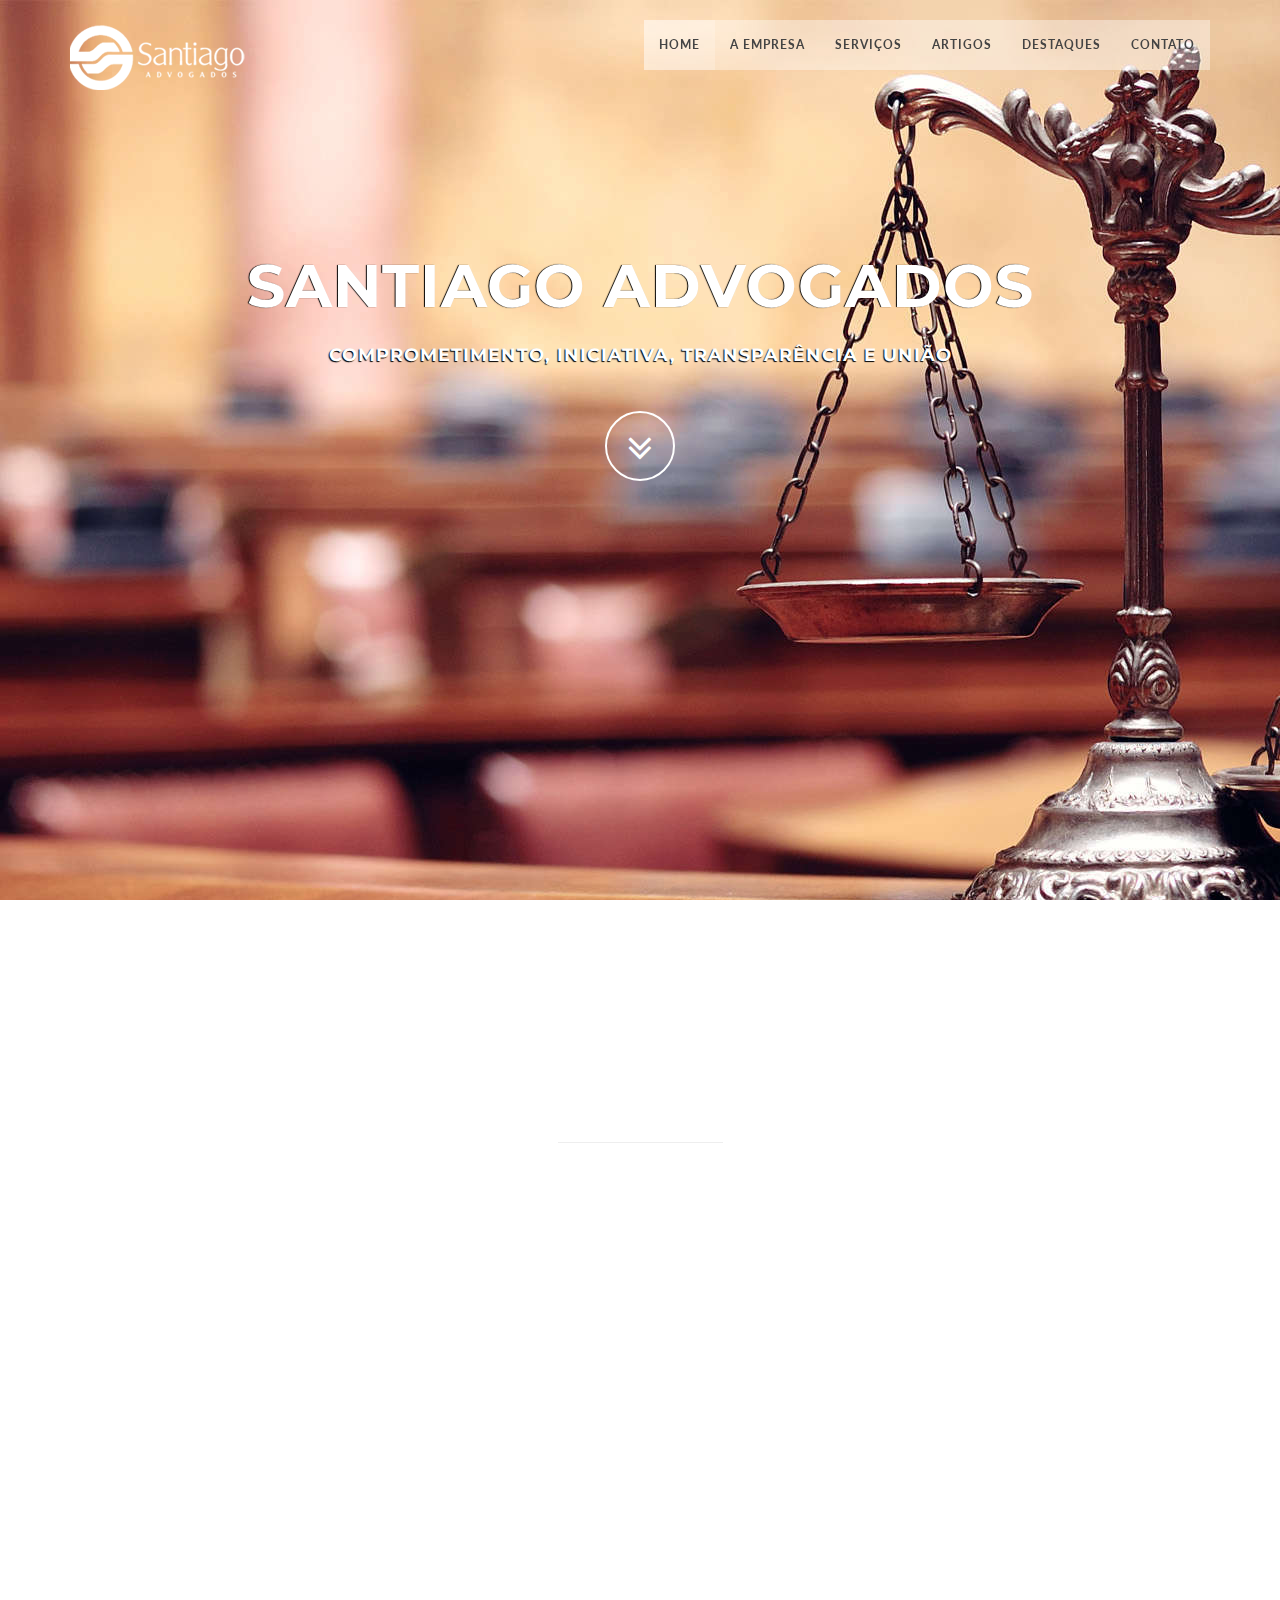
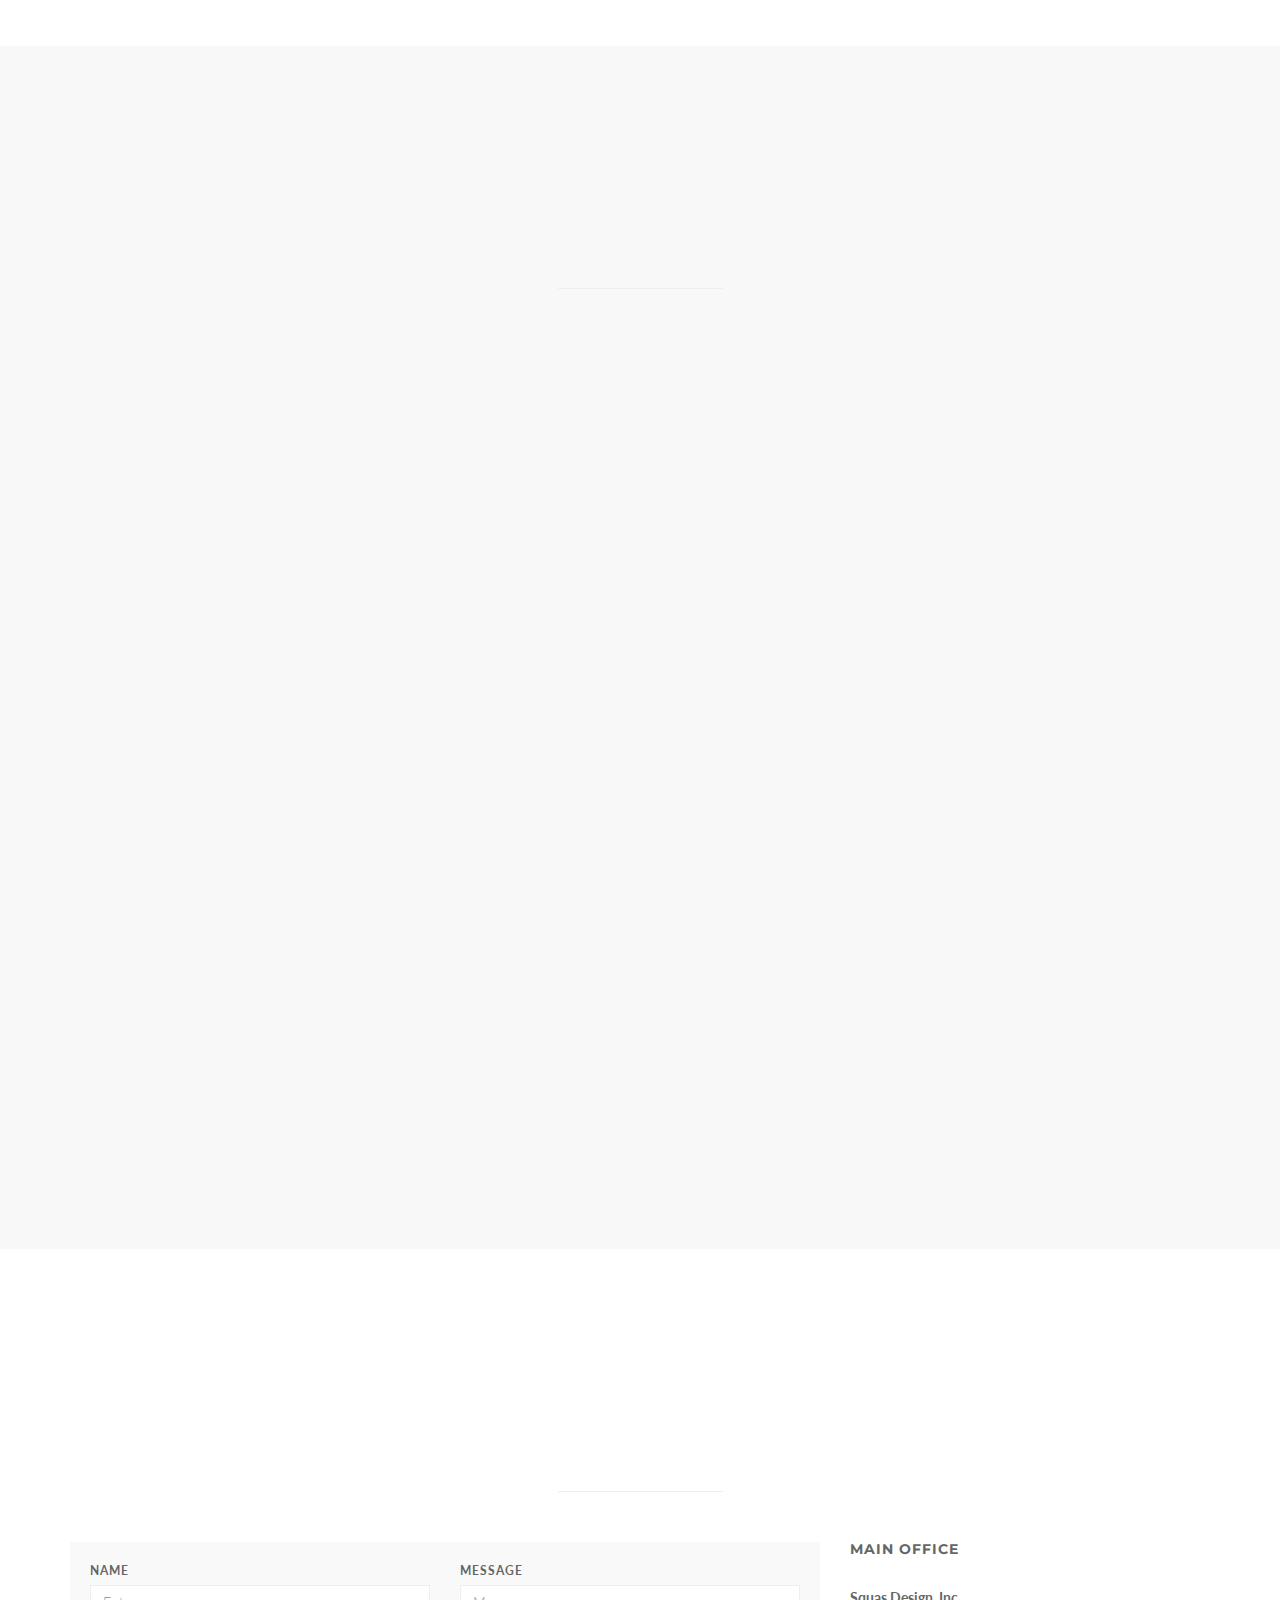
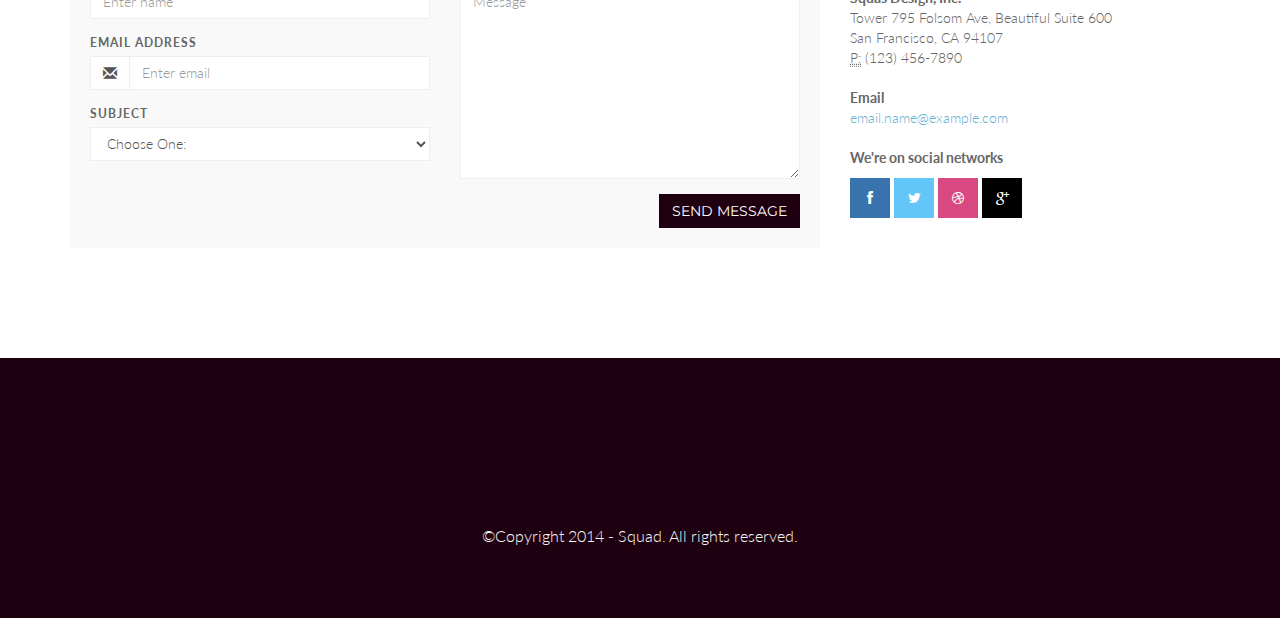
==== novoSite/squadfree/index.html @ bac7ddd7 "first commit" ====
<!DOCTYPE html>
<html lang="en">

<head>
    <meta charset="utf-8">
    <meta name="viewport" content="width=device-width, initial-scale=1.0">
    <meta name="description" content="">
    <meta name="author" content="">

    <title>Squadfree - Free bootstrap 3 one page template</title>

    <!-- Bootstrap Core CSS -->
    <link href="css/bootstrap.min.css" rel="stylesheet" type="text/css">

    <!-- Fonts -->
    <link href="font-awesome/css/font-awesome.min.css" rel="stylesheet" type="text/css">
	<link href="css/animate.css" rel="stylesheet" />
    <!-- Squad theme CSS -->
    <link href="css/style.css" rel="stylesheet">
	<link href="color/default.css" rel="stylesheet">

</head>

<body id="page-top" data-spy="scroll" data-target=".navbar-custom">
	<!-- Preloader -->
	<div id="preloader">
	  <div id="load"></div>
	</div>

    <nav class="navbar navbar-custom navbar-fixed-top" role="navigation">
        <div class="container">
            <div class="navbar-header page-scroll">
                <button type="button" class="navbar-toggle" data-toggle="collapse" data-target=".navbar-main-collapse">
                    <i class="fa fa-bars"></i>
                </button>
                <a class="navbar-brand" href="index.html">
                    <h1><img id="imageLogo" src="img/santiago-logo.png"></h1>
                </a>
            </div>

            <!-- Collect the nav links, forms, and other content for toggling -->
            <div class="collapse navbar-collapse navbar-right navbar-main-collapse">
      <ul class="nav navbar-nav">
        <li class="active"><a href="#intro">Home</a></li>
        <li><a href="#about">A Empresa</a></li>
		<li><a href="#service">Serviços</a></li>
		<li><a href="#service">Artigos</a></li>
		<li><a href="#service">Destaques</a></li>
		<li><a href="#contact">Contato</a></li>
      </ul>
            </div>
            <!-- /.navbar-collapse -->
        </div>
        <!-- /.container -->
    </nav>

	<!-- Section: intro -->
    <section id="intro" class="intro">
	
		<div class="slogan">
			<h2>SANTIAGO <span class="text_color">ADVOGADOS</span> </h2>
			<h4>Comprometimento, Iniciativa, Transparência e União</h4>
		</div>
		<div class="page-scroll">
			<a href="#service" class="btn btn-circle">
				<i class="fa fa-angle-double-down animated"></i>
			</a>
		</div>
    </section>
	<!-- /Section: intro -->

	<!-- Section: about -->
    <section id="about" class="home-section text-center">
		<div class="heading-about">
			<div class="container">
			<div class="row">
				<div class="col-lg-8 col-lg-offset-2">
					<div class="wow bounceInDown" data-wow-delay="0.4s">
					<div class="section-heading">
					<h2>About us</h2>
					<i class="fa fa-2x fa-angle-down"></i>

					</div>
					</div>
				</div>
			</div>
			</div>
		</div>
		<div class="container">

		<div class="row">
			<div class="col-lg-2 col-lg-offset-5">
				<hr class="marginbot-50">
			</div>
		</div>
        <div class="row">
            <div class="col-xs-6 col-sm-3 col-md-3">
				<div class="wow bounceInUp" data-wow-delay="0.2s">
                <div class="team boxed-grey">
                    <div class="inner">
						<h5>Anna Hanaceck</h5>
                        <p class="subtitle">Pixel Crafter</p>
                        <div class="avatar"><img src="img/team/1.jpg" alt="" class="img-responsive img-circle" /></div>
                    </div>
                </div>
				</div>
            </div>
			<div class="col-xs-6 col-sm-3 col-md-3">
				<div class="wow bounceInUp" data-wow-delay="0.5s">
                <div class="team boxed-grey">
                    <div class="inner">
						<h5>Maura Daniels</h5>
                        <p class="subtitle">Ruby on Rails</p>
                        <div class="avatar"><img src="img/team/2.jpg" alt="" class="img-responsive img-circle" /></div>

                    </div>
                </div>
				</div>
            </div>
			<div class="col-xs-6 col-sm-3 col-md-3">
				<div class="wow bounceInUp" data-wow-delay="0.8s">
                <div class="team boxed-grey">
                    <div class="inner">
						<h5>Jack Briane</h5>
                        <p class="subtitle">jQuery Ninja</p>
                        <div class="avatar"><img src="img/team/3.jpg" alt="" class="img-responsive img-circle" /></div>

                    </div>
                </div>
				</div>
            </div>
			<div class="col-xs-6 col-sm-3 col-md-3">
				<div class="wow bounceInUp" data-wow-delay="1s">
                <div class="team boxed-grey">
                    <div class="inner">
						<h5>Tom Petterson</h5>
                        <p class="subtitle">Typographer</p>
                        <div class="avatar"><img src="img/team/4.jpg" alt="" class="img-responsive img-circle" /></div>

                    </div>
                </div>
				</div>
            </div>
        </div>		
		</div>
	</section>
	<!-- /Section: about -->
	

	<!-- Section: services -->
    <section id="service" class="home-section text-center bg-gray">
		
		<div class="heading-about">
			<div class="container">
			<div class="row">
				<div class="col-lg-8 col-lg-offset-2">
					<div class="wow bounceInDown" data-wow-delay="0.4s">
					<div class="section-heading">
					<h2>Nossos Serviços</h2>
					<i class="fa fa-2x fa-angle-down"></i>

					</div>
					</div>
				</div>
			</div>
			</div>
		</div>
		<div class="container">
		<div class="row">
			<div class="col-lg-2 col-lg-offset-5">
				<hr class="marginbot-50">
			</div>
		</div>
        <div class="row">
            <div class="col-sm-3 col-md-3">
				<div class="wow fadeInLeft" data-wow-delay="0.2s">
                <div class="service-box">
                	<div class="service-icon">
						<img src="img/icons/law.png" alt="" />
					</div>
					<div class="">
						<h5>Direito Previdenciário</h5>
						<p>
							<ul style="text-align:left;list-style-type:none;">
								<li>-Auxílio-doença</li>
								<li>-Aposentadoria Tempo Contribuição</li>
								<li>-Aposentadoria por Idade</li>
								<li>-Aposentadoria Rural</li>
								<li>-Aposentadoria por Invalidez</li>
								<li>-Loas</li>
								<li>-Benefício de Prestação Continuada</li>
								<li>-Revisões de Benefício</li>
								<li>-Desaposentação</li>
								<li>-Parecer jurídico em Direito Previdenciário</li>
							</ul>
						</p>
					</div>
                </div>
				</div>
            </div>
			<div class="col-sm-3 col-md-3">
				<div class="wow fadeInUp" data-wow-delay="0.2s">
                <div class="service-box">
                	<div class="service-icon">
						<img src="img/icons/law.png" alt="" />
					</div>
					<div class="service-box">
						<h5>Direito Trabalho</h5>
						<p><ul style="text-align:left;list-style-type:none;">
								<li>-Contencioso Trabalhista junto à Justiça do Trabalho e Ministério do Trabalho</li>
								<li>-Assessoria preventiva, e judicial em dissídios individuais e coletivos</li>
								<li>-Parecer jurídico em Direito do Trabalho</li>
							</ul></p>
					</div>
                </div>
				</div>
            </div>
			<div class="col-sm-3 col-md-3">
				<div class="wow fadeInUp" data-wow-delay="0.2s">
                <div class="service-box">
                	<div class="service-icon">
						<img src="img/icons/law.png" alt="" />
					</div>
					<div class="service-box">
						<h5>Direito Civil</h5>
						<p><ul style="text-align:left;list-style-type:none;">
								<li>-Contencioso Administrativo e Judicial em Direito Civil</li>
								<li>-Pareceres Jurídicos em Direito Civil</li>
								<li>-Contratos e Obrigações</li>
								<li>-Responsabilidade Civil</li>
								<li>-Direito do Consumidor (Prevenção de litígios, acompanhamento de processos junto ao PROCON, revisão contratos bancários – contrato leasing)</li>
								<li>-Associações e Fundações</li>
								<li>-Terceiro Setor e Responsabilidade Social</li>
							</ul></p>
					</div>
                </div>
				</div>
            </div>
            <div class="col-sm-3 col-md-3">
				<div class="wow fadeInUp" data-wow-delay="0.2s">
                <div class="service-box">
                 	<div class="service-icon">
						<img src="img/icons/law.png" alt="" />
					</div>
					<div class="">
						<h5>Direito Administrativo</h5>
						<p><ul style="text-align:left;list-style-type:none;">
								<li>-Consultoria a sindicatos e entidades de classes</li>
								<li>-Atuação nas relações de conflito entre poder público e servidores públicos</li>
								<li>-Atuação em ações judiciais envolvendo direito público</li>
								<li>-Perecer jurídico em questões ligadas ao Direito Administrativo</li>
								
							</ul></p>
					</div>
                </div>
				</div>
            </div>
            <div class="col-sm-3 col-md-3">
				<div class="wow fadeInUp" data-wow-delay="0.2s">
                <div class="service-box">
                	<div class="service-icon">
						<img src="img/icons/law.png" alt="" />
					</div>                	
					<div class="">
						<h5>Direito das Sucessões</h5>
						<p><ul style="text-align:left;list-style-type:none;">
								<li>-Inventário e Partilha</li>
								<li>-Planejamento Sucessório</li>
							</ul></p>
					</div>
                </div>
				</div>
            </div>
            <div class="col-sm-3 col-md-3">
				<div class="wow fadeInUp" data-wow-delay="0.2s">
                <div class="service-box">
                	<div class="service-icon">
						<img src="img/icons/law.png" alt="" />
					</div>                	
					<div class="">
						<h5>Direito Imobiliário</h5>
						<p><ul style="text-align:left;list-style-type:none;">
								<li>-Ações Possessórias</li>
								<li>-Locação</li>
								<li>-Contratos Imobiliários</li>
							</ul></p>
					</div>
                </div>
				</div>
            </div>
            <div class="col-sm-3 col-md-3">
				<div class="wow fadeInUp" data-wow-delay="0.2s">
                <div class="service-box">
                	<div class="service-icon">
						<img src="img/icons/law.png" alt="" />
					</div>                	
					<div class="">
						<h5>Advocacia de Apoio</h5>
						<p><ul style="text-align:left;list-style-type:none;">
								<li>-Advogados correspondentes em Juiz de Fora, Rio Novo, Matias Barbosa, Lima Duarte, Santos Dumont, Rio Pomba e adjacências.</li>
							</ul></p>
					</div>
                </div>
				</div>
            </div>
        </div>		
		</div>
	</section>
	<!-- /Section: services -->
	

	

	<!-- Section: contact -->
    <section id="contact" class="home-section text-center">
		<div class="heading-contact">
			<div class="container">
			<div class="row">
				<div class="col-lg-8 col-lg-offset-2">
					<div class="wow bounceInDown" data-wow-delay="0.4s">
					<div class="section-heading">
					<h2>Get in touch</h2>
					<i class="fa fa-2x fa-angle-down"></i>

					</div>
					</div>
				</div>
			</div>
			</div>
		</div>
		<div class="container">

		<div class="row">
			<div class="col-lg-2 col-lg-offset-5">
				<hr class="marginbot-50">
			</div>
		</div>
    <div class="row">
        <div class="col-lg-8">
            <div class="boxed-grey">
                <form id="contact-form">
                <div class="row">
                    <div class="col-md-6">
                        <div class="form-group">
                            <label for="name">
                                Name</label>
                            <input type="text" class="form-control" id="name" placeholder="Enter name" required="required" />
                        </div>
                        <div class="form-group">
                            <label for="email">
                                Email Address</label>
                            <div class="input-group">
                                <span class="input-group-addon"><span class="glyphicon glyphicon-envelope"></span>
                                </span>
                                <input type="email" class="form-control" id="email" placeholder="Enter email" required="required" /></div>
                        </div>
                        <div class="form-group">
                            <label for="subject">
                                Subject</label>
                            <select id="subject" name="subject" class="form-control" required="required">
                                <option value="na" selected="">Choose One:</option>
                                <option value="service">General Customer Service</option>
                                <option value="suggestions">Suggestions</option>
                                <option value="product">Product Support</option>
                            </select>
                        </div>
                    </div>
                    <div class="col-md-6">
                        <div class="form-group">
                            <label for="name">
                                Message</label>
                            <textarea name="message" id="message" class="form-control" rows="9" cols="25" required="required"
                                placeholder="Message"></textarea>
                        </div>
                    </div>
                    <div class="col-md-12">
                        <button type="submit" class="btn btn-skin pull-right" id="btnContactUs">
                            Send Message</button>
                    </div>
                </div>
                </form>
            </div>
        </div>
		
		<div class="col-lg-4">
			<div class="widget-contact">
				<h5>Main Office</h5>
				
				<address>
				  <strong>Squas Design, Inc.</strong><br>
				  Tower 795 Folsom Ave, Beautiful Suite 600<br>
				  San Francisco, CA 94107<br>
				  <abbr title="Phone">P:</abbr> (123) 456-7890
				</address>

				<address>
				  <strong>Email</strong><br>
				  <a href="mailto:#">email.name@example.com</a>
				</address>	
				<address>
				  <strong>We're on social networks</strong><br>
                       	<ul class="company-social">
                            <li class="social-facebook"><a href="#" target="_blank"><i class="fa fa-facebook"></i></a></li>
                            <li class="social-twitter"><a href="#" target="_blank"><i class="fa fa-twitter"></i></a></li>
                            <li class="social-dribble"><a href="#" target="_blank"><i class="fa fa-dribbble"></i></a></li>
                            <li class="social-google"><a href="#" target="_blank"><i class="fa fa-google-plus"></i></a></li>
                        </ul>	
				</address>					
			
			</div>	
		</div>
    </div>	

		</div>
	</section>
	<!-- /Section: contact -->

	<footer>
		<div class="container">
			<div class="row">
				<div class="col-md-12 col-lg-12">
					<div class="wow shake" data-wow-delay="0.4s">
					<div class="page-scroll marginbot-30">
						<a href="#intro" id="totop" class="btn btn-circle">
							<i class="fa fa-angle-double-up animated"></i>
						</a>
					</div>
					</div>
					<p>&copy;Copyright 2014 - Squad. All rights reserved.</p>
				</div>
			</div>	
		</div>
	</footer>

    <!-- Core JavaScript Files -->
    <script src="js/jquery.min.js"></script>
    <script src="js/bootstrap.min.js"></script>
    <script src="js/jquery.easing.min.js"></script>	
	<script src="js/jquery.scrollTo.js"></script>
	<script src="js/wow.min.js"></script>
    <!-- Custom Theme JavaScript -->
    <script src="js/custom.js"></script>

</body>

</html>
---- novoSite/squadfree/css/style.css ----
/* ==== Google font ==== */
@import url('http://fonts.googleapis.com/css?family=Lato:100,300,400,700,900,100italic,300italic,400italic,700italic,900italic|Montserrat:700|Merriweather:400italic');


body {
    width: 100%;
    height: 100%;
    font-family: 'Lato',sans-serif;
	font-weight: 300;
    color: #666;
    background-color: #fff;
}

html {
    width: 100%;
    height: 100%;
}

h1,
h2,
h3,
h4,
h5,
h6 {
    margin: 0 0 30px;
    text-transform: uppercase;
    font-family: Montserrat,sans-serif;
    font-weight: 700;
    letter-spacing: 1px;
}

p {
    margin: 0 0 20px;
    font-size: 16px;
    line-height: 1.6em;
}

p.lead {
	font-weight: 600;
}

a {
    color: #28c3ab;
    -webkit-transition: all .2s ease-in-out;
    -moz-transition: all .2s ease-in-out;
    transition: all .2s ease-in-out;
}

a:hover,
a:focus {
    text-decoration: none;
    color: #176e61;
}

.light {
    font-weight: 400;
}

.navbar {
    margin-bottom: 0;
    border-bottom: 1px solid rgba(255,255,255,.3);
	
}

.navbar-brand {
    font-weight: 700;
}
.navbar-brand {
  height: 40px;
  padding: 5px 15px;
  font-size: 18px;
  line-height: 1em;
}

.navbar-brand h1{
	color: #fff;
  font-size: 20px;
  line-height: 40px;
}

.navbar-brand:focus {
    outline: 0;
}

.nav.navbar-nav {
    background-color: rgba(255,255,255,.4);
}

.navbar-custom.top-nav-collapse .nav.navbar-nav {
    background-color: rgba(0,0,0,0);
}


.navbar-custom ul.nav li a {
	font-size: 12px;
	letter-spacing: 1px;
    color: #444;
	text-transform: uppercase;
	font-weight: 700;
}

.navbar-custom.top-nav-collapse ul.nav li a {
	    -webkit-transition: all .2s ease-in-out;
    -moz-transition: all .2s ease-in-out;
    transition: all .2s ease-in-out;
	color: #fff;
}

.navbar-custom ul.nav ul.dropdown-menu {
	  border-radius: 0;	
}

.navbar-custom ul.nav ul.dropdown-menu li {
	border-bottom: 1px solid #f5f5f5;

}

.navbar-custom ul.nav ul.dropdown-menu li:last-child{
	border-bottom: none;
}

.navbar-custom ul.nav ul.dropdown-menu li a {
	padding: 10px 20px;
}

.navbar-custom ul.nav ul.dropdown-menu li a:hover {
	background: #fefefe;
}

.navbar-custom.top-nav-collapse ul.nav ul.dropdown-menu li a {
	color: #666;
}

.navbar-custom .nav li a {
    -webkit-transition: background .3s ease-in-out;
    -moz-transition: background .3s ease-in-out;
    transition: background .3s ease-in-out;
}

.navbar-custom .nav li a:hover,
.navbar-custom .nav li a:focus,
.navbar-custom .nav li.active {
    outline: 0;
    background-color: rgba(255,255,255,.2);
}
.navbar-custom .nav li a:hover,
.navbar-custom .nav li a:focus,
.navbar-custom .nav li.active {
    outline: 0;
    background-color: rgba(255,255,255,.2);
}

.navbar-toggle {
    padding: 4px 6px;
    font-size: 14px;
    color: #fff;
}

.navbar-toggle:focus,
.navbar-toggle:active {
    outline: 0;
}


/* loader */
#preloader {
    background: #ffffff;
    bottom: 0;
    height: 100%;
    left: 0;
    position: fixed;
    right: 0;
    top: 0;
    width: 100%;
    z-index: 999;
}


#loaderInner {
    background:#ffffff url(../img/spinner.gif) center center no-repeat;
    height: 60px;
    left: 50%;
    margin: -50px 0 0 -50px;
    position: absolute;
    top: 50%;
    width: 60px;
}

@keyframes boxSpin{
  0%{
    transform: translate(-10px, 0px);
  }
  25%{
    transform: translate(10px, 10px);
  }
  50%{
    transform: translate(10px, -10px);
  }
  75%{
    transform: translate(-10px, -10px);
  }
  100%{
    transform: translate(-10px, 10px);
  }
}


@keyframes shadowSpin{
  0%{
    box-shadow: 10px -10px #39CCCC, -10px 10px #FFDC00;
  }
  25%{
    box-shadow: 10px 10px #39CCCC, -10px -10px #FFDC00;
  }
  50%{
    box-shadow: -10px 10px #39CCCC, 10px -10px #FFDC00;
  }
  75%{
    box-shadow: -10px -10px #39CCCC, 10px 10px #FFDC00;
  }
  100%{
    box-shadow: 10px -10px #39CCCC, -10px 10px #FFDC00;
  }
}

#load {
	z-index: 9999;
  background-color: #FF4136;
  opacity: 0.75;
  width: 10px;
  height: 10px;
  position: absolute;
  top: 50%;
  margin: -5px auto 0 auto;
  left: 0;
  right: 0;
  border-radius: 0px;
  border: 5px solid #FF4136;
  box-shadow: 10px 0px #39CCCC, 10px 0px #01FF70;
  animation: shadowSpin 1s ease-in-out infinite;
}

/* misc */
hr {
  margin-top: 10px;
}

/* margins */
.marginbot-0{margin-bottom:0 !important;}
.marginbot-10{margin-bottom:10px !important;}
.marginbot-20{margin-bottom:20px !important;}
.marginbot-30{margin-bottom:30px !important;}
.marginbot-40{margin-bottom:40px !important;}
.marginbot-50{margin-bottom:50px !important;}

/* ===========================
--- General sections
============================ */

.home-section {
    padding-top: 110px;
    padding-bottom: 110px;
	display:block;
    position:relative;
    z-index:120;
}


.section-heading h2 {
	font-size: 40px;
}
.section-heading i {
	margin-bottom: 20px;
}


/* --- section bg var --- */

.bg-white {
	background: #fff;
}

.bg-gray {
	background: #f8f8f8;
}


.bg-dark {
	background: #575757;
}

/* --- section color var --- */

.text-light {
	color: #fff;
}



/* ===========================
--- Intro
============================ */

.intro {
	width:100%;
	position:relative;
	
	background: url(../img/bg1.jpg) no-repeat top center;
}

#intro.intro {
	padding:20% 0 0 0;
}

.intro .slogan {
	text-align: center;

}

.intro .page-scroll {
	text-align: center;
}

.brand-heading {
    font-size: 40px;
}

.intro-text {
    font-size: 18px;
}

.intro .slogan h2 {
	color: #FFF;
	text-shadow: none;
	font-size: 60px;
	line-height: 60px;
	font-weight: 700;
	font-family: Montserrat, sans-serif;
	background-color: rgba(0, 0, 0, 0);
	text-decoration: none;
	text-transform: uppercase;
	border-width: 0px;
	border-color: #000;
	border-style: none;
	text-shadow: -1px 0 1px #000;
}

.intro .slogan h4 {
	color: #fff;
	text-shadow: -1px 1px 1px #000;
}


/* ===========================
--- About
============================ */

.boxed-grey {
	background: #f9f9f9;
	padding: 20px;
}

.team h5 {
	margin-bottom: 10px;
}

.team p.subtitle {
	margin-bottom: 10px;
}

.avatar {
	margin-bottom: 20px;
}

.team-social {
	margin-left: 0;
	padding-left: 0;
	
}

.team-social {
	text-align: center;
}

.team-social li{
    display: inline-block;
	margin:0 !important;
	padding:0;
}


.team-social a{
	margin:0;
	padding:0;
    display: block;
	width: 40px;
    height: 40px;
    line-height: 40px;
    text-align: center;
    background: #3bbec0;
	color: #fff;
    -webkit-transition: background .3s ease-in-out;
    transition: background .3s ease-in-out;
}
.team-social a i{
	text-align: center;
	margin:0;
	padding:0;
}
.team-social .social-facebook a{background: #3873ae;}
.team-social .social-twitter a{background: #62c6f8;}
.team-social .social-dribble a{background: #d74980;}
.team-social .social-deviantart a{background: #8da356;}
.team-social .social-google a{background: #000;}
.team-social .social-vimeo a{background: #51a6d3;}
.team-social .social-facebook a:hover{background: #4893ce;}
.team-social .social-twitter a:hover{background: #82e6ff;}
.team-social .social-dribble a:hover{background: #f769a0;}
.team-social .social-deviantart a:hover{background: #adc376;}
.team-social .social-google a:hover{background: #333;}
.team-social .social-vimeo a:hover{background: #71c6f3;}


/* ===========================
--- Services
============================ */

.service-icon {
	margin-bottom: 20px;
}

.service-box{
  height: 400px;
}



/* ===========================
--- Contact
============================ */

form#contact-form .form-group label {
	text-align: left !important;
	display: block;
	text-transform: uppercase;
	letter-spacing: 1px;
	font-size: 12px;
}
form#contact-form input,form#contact-form select,form#contact-form textarea {
	border-radius: 0;
	border: 1px solid #eee;
  -webkit-box-shadow: none;
          box-shadow:  none;
}

form#contact-form input:focus,form#contact-form select:focus,form#contact-form textarea:focus {
  -webkit-box-shadow: 0 1px 2px rgba(0, 0, 0, .05);
          box-shadow: 0 1px 2px rgba(0, 0, 0, .05);
}
.input-group-addon {
  background-color: #fefefe;
  border: 1px solid #eee;
  border-radius: 0;
}

.widget-contact {
	text-align: left;
}


.company-social {
	margin-left: 0;
	padding-left: 0;
	margin-top: 10px;
}

.company-social {
	text-align: left;
}

.company-social li{
    display: inline-block;
	margin:0 !important;
	padding:0;
}


.company-social a{
	margin:0;
	padding:0;
    display: block;
	width: 40px;
    height: 40px;
    line-height: 40px;
    text-align: center;
    background: #3bbec0;
	color: #fff;
    -webkit-transition: background .3s ease-in-out;
    transition: background .3s ease-in-out;
}
.company-social a i{
	text-align: center;
	margin:0;
	padding:0;
}
.company-social .social-facebook a{background: #3873ae;}
.company-social .social-twitter a{background: #62c6f8;}
.company-social .social-dribble a{background: #d74980;}
.company-social .social-deviantart a{background: #8da356;}
.company-social .social-google a{background: #000;}
.company-social .social-vimeo a{background: #51a6d3;}
.company-social .social-facebook a:hover{background: #4893ce;}
.company-social .social-twitter a:hover{background: #82e6ff;}
.company-social .social-dribble a:hover{background: #f769a0;}
.company-social .social-deviantart a:hover{background: #adc376;}
.company-social .social-google a:hover{background: #333;}
.company-social .social-vimeo a:hover{background: #71c6f3;}



/* ===========================
--- Footer
============================ */

footer {
	text-align: center;
	padding: 50px 0 ;
	
}

footer p {
	color: #f8f8f8;
}

/* ==========================
Parallax
============================= */

#parallax1{	
	background-image: url(../img/parallax/1.jpg);
}

#parallax1:after {	
	background-image: url([data-uri]);
	content: "";
	position: absolute;
	bottom: 0;
	left: 0;
	right: 0;
	top: 0;
	opacity: 0.7;
	z-index: -1;
}


#parallax2{	
	background-image: url(../img/parallax/2.jpg);

}

#parallax2:after  {	
	background-image: url([data-uri]);
	content: "";
	position: absolute;
	bottom: 0;
	left: 0;
	right: 0;
	top: 0;
	opacity: 0.7;
	z-index: -1;
}


/* ===========================
--- Elements
============================ */

.btn {
	border-radius: 0;
    text-transform: uppercase;
    font-family: Montserrat,sans-serif;
    font-weight: 400;
    -webkit-transition: all .3s ease-in-out;
    -moz-transition: all .3s ease-in-out;
    transition: all .3s ease-in-out;
}


.btn-circle {
    width: 70px;
    height: 70px;
    margin-top: 15px;
    padding: 7px 16px;
    border: 2px solid #fff;
    border-radius: 50%;
    font-size: 40px;
    color: #fff;
    background: 0 0;
    -webkit-transition: background .3s ease-in-out;
    -moz-transition: background .3s ease-in-out;
    transition: background .3s ease-in-out;
}

.btn-circle.btn-dark {
    border: 2px solid #666;
    color: #666;
}


.btn-circle:hover,
.btn-circle:focus {
    outline: 0;
    color: #fff;
    background: rgba(255,255,255,.1);
}

.btn-circle.btn-dark :hover,
.btn-circle.btn-dark :focus {
    outline: 0;
    color: #999;
    background: #fff;
}

.btn-circle.btn-dark :hover i,
.btn-circle.btn-dark :focus i{
    color: #999;
}

.page-scroll .btn-circle i.animated {
    -webkit-transition-property: -webkit-transform;
    -webkit-transition-duration: 1s;
    -moz-transition-property: -moz-transform;
    -moz-transition-duration: 1s;
}

.page-scroll .btn-circle:hover i.animated {
    -webkit-animation-name: pulse;
    -moz-animation-name: pulse;
    -webkit-animation-duration: 1.5s;
    -moz-animation-duration: 1.5s;
    -webkit-animation-iteration-count: infinite;
    -moz-animation-iteration-count: infinite;
    -webkit-animation-timing-function: linear;
    -moz-animation-timing-function: linear;
}

@-webkit-keyframes pulse {    
    0 {
        -webkit-transform: scale(1);
        transform: scale(1);
    }

    50% {
        -webkit-transform: scale(1.2);
        transform: scale(1.2);
    }

    100% {
        -webkit-transform: scale(1);
        transform: scale(1);
    }
}

@-moz-keyframes pulse {    
    0 {
        -moz-transform: scale(1);
        transform: scale(1);
    }

    50% {
        -moz-transform: scale(1.2);
        transform: scale(1.2);
    }

    100% {
        -moz-transform: scale(1);
        transform: scale(1);
    }
}


#text {
    color: #fff;
    background: #ffcc00;
}

#map {
	height: 500px;
}


.btn-skin:hover,
.btn-skin:focus,
.btn-skin:active,
.btn-skin.active {
  color: #fff;
  background-color: #666;
  border-color: #666;
}


.btn-default:hover,
.btn-default:focus {
    border: 1px solid #28c3ab;
    outline: 0;
    color: #000;
    background-color: #28c3ab;
}

.btn-huge {
    padding: 25px;
    font-size: 26px;
}

.banner-social-buttons {
    margin-top: 0;
}


/* Media queries */

@media(min-width:767px) {

    .navbar {
        padding: 20px 0;
        border-bottom: 0;
        letter-spacing: 1px;
        background: 0 0;
        -webkit-transition: background .5s ease-in-out,padding .5s ease-in-out;
        -moz-transition: background .5s ease-in-out,padding .5s ease-in-out;
        transition: background .5s ease-in-out,padding .5s ease-in-out;
    }

    .top-nav-collapse {
        padding: 0;
        background-color: #000;
    }


    .navbar-custom.top-nav-collapse {
        border-bottom: 1px solid rgba(255,255,255,.3);
    }
	
    .intro {
        height: 100%;
        padding: 0;
    }

    .brand-heading {
        font-size: 100px;
    }
	

    .intro-text {
        font-size: 25px;
    }


}
@media (max-width:768px) {
	
	.team.boxed-grey {
		margin-bottom: 30px;
	}
	
	.boxed-grey {
		margin-bottom: 30px;
	}

	
}

@media (max-width:480px) {

	.navbar-custom .nav.navbar-nav {
    background-color: rgba(255,255,255,.4);
	}
	
	.navbar.navbar-custom.navbar-fixed-top {
		margin-bottom: 30px;
	}
	
	.tp-banner-container {
		padding-top:40px;
	}

	.page-scroll a.btn-circle {
		width: 40px;
		height: 40px;
		margin-top: 10px;
		padding: 7px 0;
		border: 2px solid #fff;
		border-radius: 50%;
		font-size: 20px;
	}
	
}
---- novoSite/squadfree/color/default.css ----
a,.tp-caption a.btn:hover {
	color: #67b0d1;
}
.top-nav-collapse {
	background: ##1E0010;
}

.navbar-custom ul.nav ul.dropdown-menu li a:hover {
	color: #1E0010;
}

.owl-theme .owl-controls .owl-page.active span,
.owl-theme .owl-controls.clickable .owl-page:hover span {
    background-color: #1E0010;
}

.widget-avatar .avatar:hover {
    border: 5px solid #1E0010;
}

.bg-skin {
	background: #1E0010;
}

form#contact-form input:focus,form#contact-form select:focus,form#contact-form textarea:focus {
	border-color: #1E0010;
}

footer {
    background-color: #1E0010;
}

.btn-skin {
  color: #fff;
  background-color: #1E0010;
  border-color: #1E0010;
}
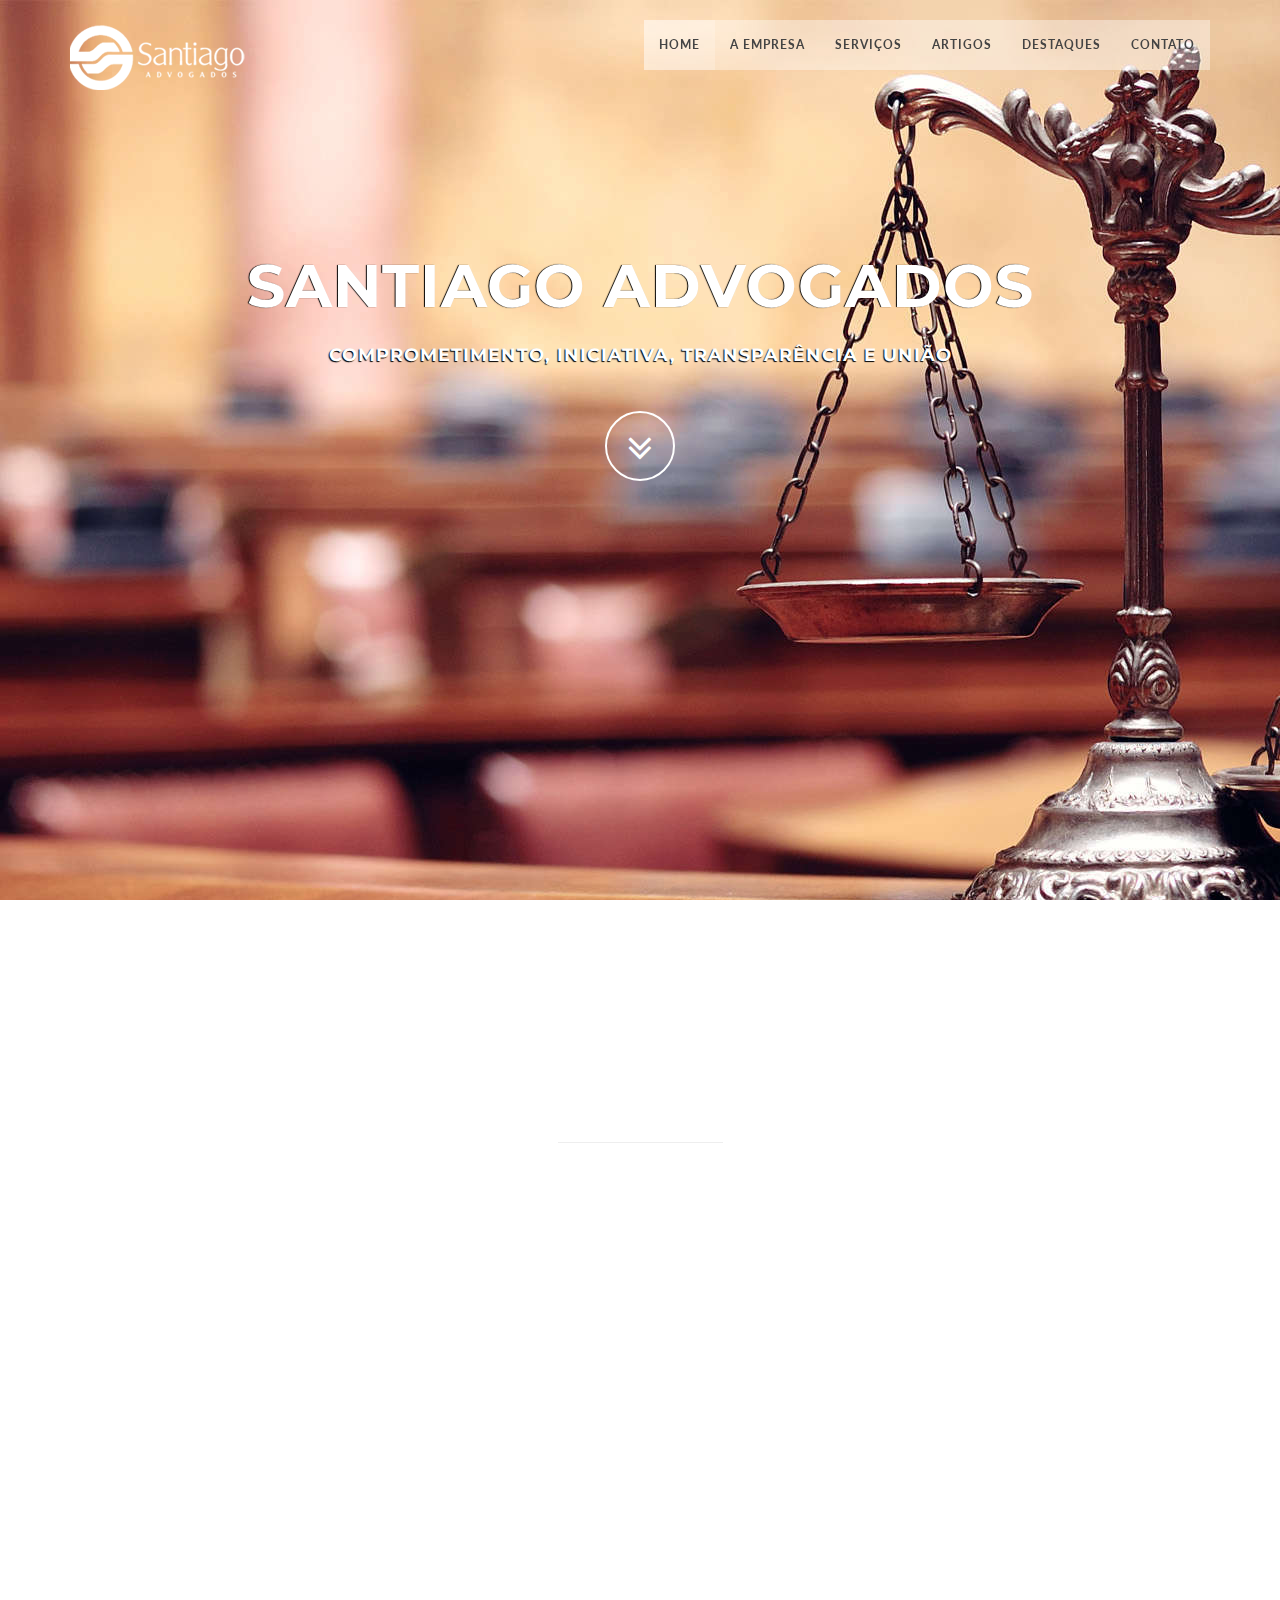
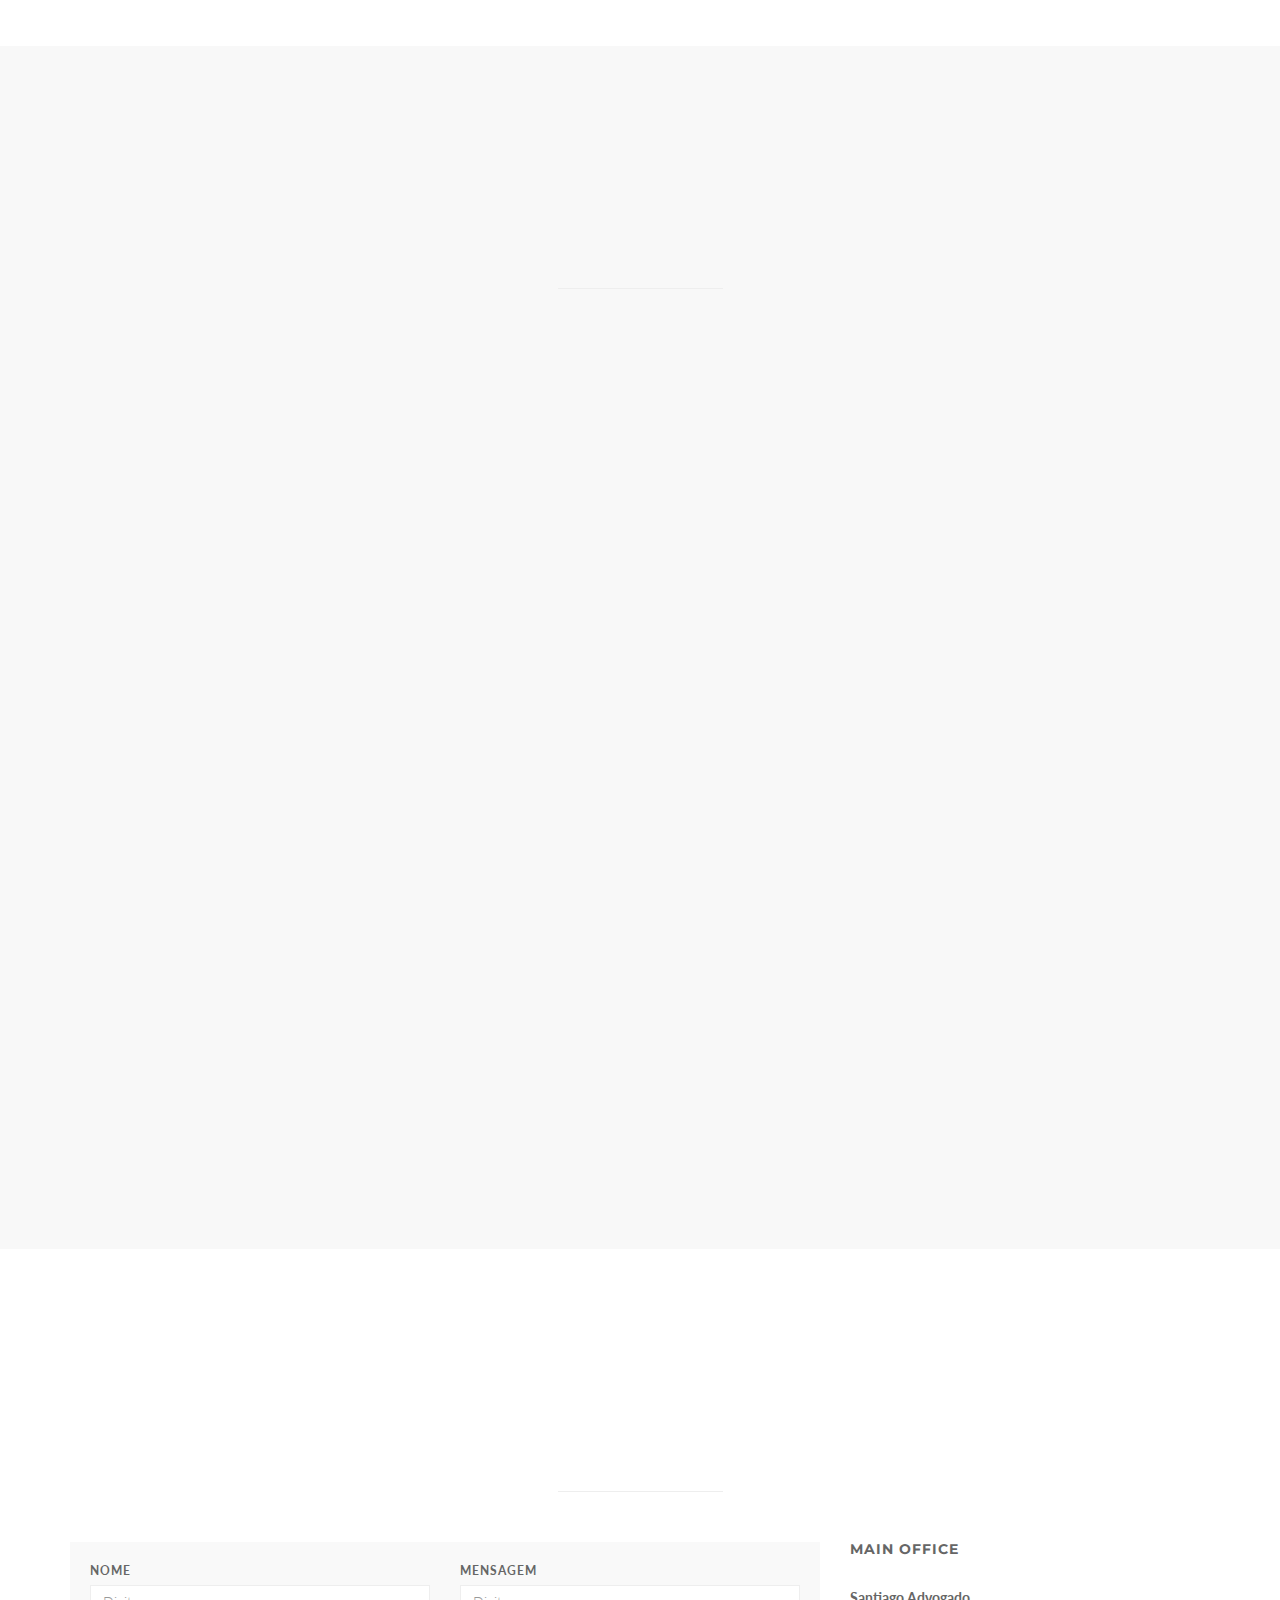
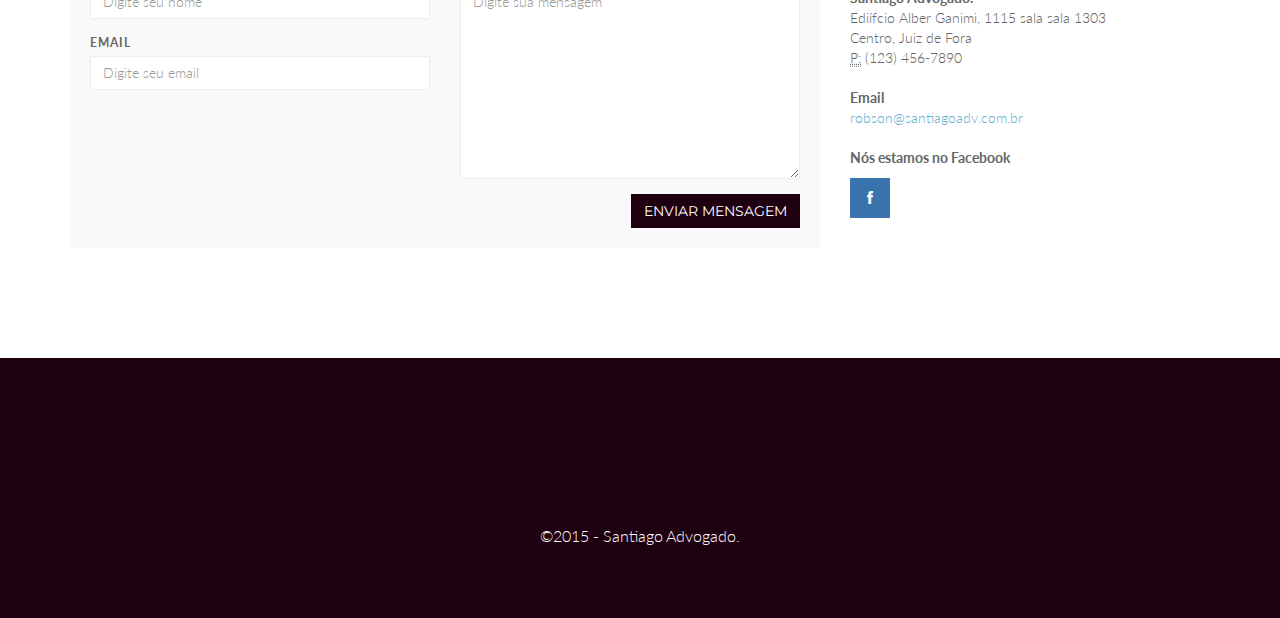
==== commit e9b1d4d2: "commit" ====
--- a/novoSite/squadfree/index.html
+++ b/novoSite/squadfree/index.html
@@ -7,7 +7,7 @@
     <meta name="description" content="">
     <meta name="author" content="">
 
-    <title>Squadfree - Free bootstrap 3 one page template</title>
+    <title>Robson Santiago de Freitas - Advogado - Juiz de Fora</title>
 
     <!-- Bootstrap Core CSS -->
     <link href="css/bootstrap.min.css" rel="stylesheet" type="text/css">
@@ -77,7 +77,7 @@
 				<div class="col-lg-8 col-lg-offset-2">
 					<div class="wow bounceInDown" data-wow-delay="0.4s">
 					<div class="section-heading">
-					<h2>About us</h2>
+					<h2>Nossa Equipe</h2>
 					<i class="fa fa-2x fa-angle-down"></i>
 
 					</div>
@@ -98,8 +98,8 @@
 				<div class="wow bounceInUp" data-wow-delay="0.2s">
                 <div class="team boxed-grey">
                     <div class="inner">
-						<h5>Anna Hanaceck</h5>
-                        <p class="subtitle">Pixel Crafter</p>
+						<h5>Exemplo</h5>
+                        <p class="subtitle">Exemplo</p>
                         <div class="avatar"><img src="img/team/1.jpg" alt="" class="img-responsive img-circle" /></div>
                     </div>
                 </div>
@@ -109,8 +109,8 @@
 				<div class="wow bounceInUp" data-wow-delay="0.5s">
                 <div class="team boxed-grey">
                     <div class="inner">
-						<h5>Maura Daniels</h5>
-                        <p class="subtitle">Ruby on Rails</p>
+						<h5>Exemplo</h5>
+                        <p class="subtitle">Exemplo</p>
                         <div class="avatar"><img src="img/team/2.jpg" alt="" class="img-responsive img-circle" /></div>
 
                     </div>
@@ -121,8 +121,8 @@
 				<div class="wow bounceInUp" data-wow-delay="0.8s">
                 <div class="team boxed-grey">
                     <div class="inner">
-						<h5>Jack Briane</h5>
-                        <p class="subtitle">jQuery Ninja</p>
+						<h5>Exemplo</h5>
+                        <p class="subtitle">Exemplo</p>
                         <div class="avatar"><img src="img/team/3.jpg" alt="" class="img-responsive img-circle" /></div>
 
                     </div>
@@ -179,7 +179,7 @@
 						<img src="img/icons/law.png" alt="" />
 					</div>
 					<div class="">
-						<h5>Direito Previdenciário</h5>
+						<h5>Previdenciário</h5>
 						<p>
 							<ul style="text-align:left;list-style-type:none;">
 								<li>-Auxílio-doença</li>
@@ -205,7 +205,7 @@
 						<img src="img/icons/law.png" alt="" />
 					</div>
 					<div class="service-box">
-						<h5>Direito Trabalho</h5>
+						<h5>Trabalho</h5>
 						<p><ul style="text-align:left;list-style-type:none;">
 								<li>-Contencioso Trabalhista junto à Justiça do Trabalho e Ministério do Trabalho</li>
 								<li>-Assessoria preventiva, e judicial em dissídios individuais e coletivos</li>
@@ -222,7 +222,7 @@
 						<img src="img/icons/law.png" alt="" />
 					</div>
 					<div class="service-box">
-						<h5>Direito Civil</h5>
+						<h5>Civil</h5>
 						<p><ul style="text-align:left;list-style-type:none;">
 								<li>-Contencioso Administrativo e Judicial em Direito Civil</li>
 								<li>-Pareceres Jurídicos em Direito Civil</li>
@@ -243,7 +243,7 @@
 						<img src="img/icons/law.png" alt="" />
 					</div>
 					<div class="">
-						<h5>Direito Administrativo</h5>
+						<h5>Administrativo</h5>
 						<p><ul style="text-align:left;list-style-type:none;">
 								<li>-Consultoria a sindicatos e entidades de classes</li>
 								<li>-Atuação nas relações de conflito entre poder público e servidores públicos</li>
@@ -278,7 +278,7 @@
 						<img src="img/icons/law.png" alt="" />
 					</div>                	
 					<div class="">
-						<h5>Direito Imobiliário</h5>
+						<h5>Imobiliário</h5>
 						<p><ul style="text-align:left;list-style-type:none;">
 								<li>-Ações Possessórias</li>
 								<li>-Locação</li>
@@ -343,39 +343,26 @@
                     <div class="col-md-6">
                         <div class="form-group">
                             <label for="name">
-                                Name</label>
-                            <input type="text" class="form-control" id="name" placeholder="Enter name" required="required" />
+                                Nome</label>
+                            <input type="text" class="form-control" id="name" placeholder="Digite seu nome" required="required" />
                         </div>
                         <div class="form-group">
                             <label for="email">
-                                Email Address</label>
-                            <div class="input-group">
-                                <span class="input-group-addon"><span class="glyphicon glyphicon-envelope"></span>
-                                </span>
-                                <input type="email" class="form-control" id="email" placeholder="Enter email" required="required" /></div>
-                        </div>
-                        <div class="form-group">
-                            <label for="subject">
-                                Subject</label>
-                            <select id="subject" name="subject" class="form-control" required="required">
-                                <option value="na" selected="">Choose One:</option>
-                                <option value="service">General Customer Service</option>
-                                <option value="suggestions">Suggestions</option>
-                                <option value="product">Product Support</option>
-                            </select>
+                                Email</label>
+                                <input type="email" class="form-control" id="email" placeholder="Digite seu email" required="required" />
                         </div>
                     </div>
                     <div class="col-md-6">
                         <div class="form-group">
                             <label for="name">
-                                Message</label>
+                                Mensagem</label>
                             <textarea name="message" id="message" class="form-control" rows="9" cols="25" required="required"
-                                placeholder="Message"></textarea>
+                                placeholder="Digite sua mensagem"></textarea>
                         </div>
                     </div>
                     <div class="col-md-12">
                         <button type="submit" class="btn btn-skin pull-right" id="btnContactUs">
-                            Send Message</button>
+                            Enviar Mensagem</button>
                     </div>
                 </div>
                 </form>
@@ -387,23 +374,20 @@
 				<h5>Main Office</h5>
 				
 				<address>
-				  <strong>Squas Design, Inc.</strong><br>
-				  Tower 795 Folsom Ave, Beautiful Suite 600<br>
-				  San Francisco, CA 94107<br>
+				  <strong>Santiago Advogado.</strong><br>
+				  Ediífcio Alber Ganimi, 1115 sala sala 1303<br>
+				  Centro, Juiz de Fora<br>
 				  <abbr title="Phone">P:</abbr> (123) 456-7890
 				</address>
 
 				<address>
 				  <strong>Email</strong><br>
-				  <a href="mailto:#">email.name@example.com</a>
+				  <a href="mailto:#">robson@santiagoadv.com.br</a>
 				</address>	
 				<address>
-				  <strong>We're on social networks</strong><br>
+				  <strong>Nós estamos no Facebook</strong><br>
                        	<ul class="company-social">
                             <li class="social-facebook"><a href="#" target="_blank"><i class="fa fa-facebook"></i></a></li>
-                            <li class="social-twitter"><a href="#" target="_blank"><i class="fa fa-twitter"></i></a></li>
-                            <li class="social-dribble"><a href="#" target="_blank"><i class="fa fa-dribbble"></i></a></li>
-                            <li class="social-google"><a href="#" target="_blank"><i class="fa fa-google-plus"></i></a></li>
                         </ul>	
 				</address>					
 			
@@ -426,7 +410,7 @@
 						</a>
 					</div>
 					</div>
-					<p>&copy;Copyright 2014 - Squad. All rights reserved.</p>
+					<p>&copy;2015 - Santiago Advogado.</p>
 				</div>
 			</div>	
 		</div>
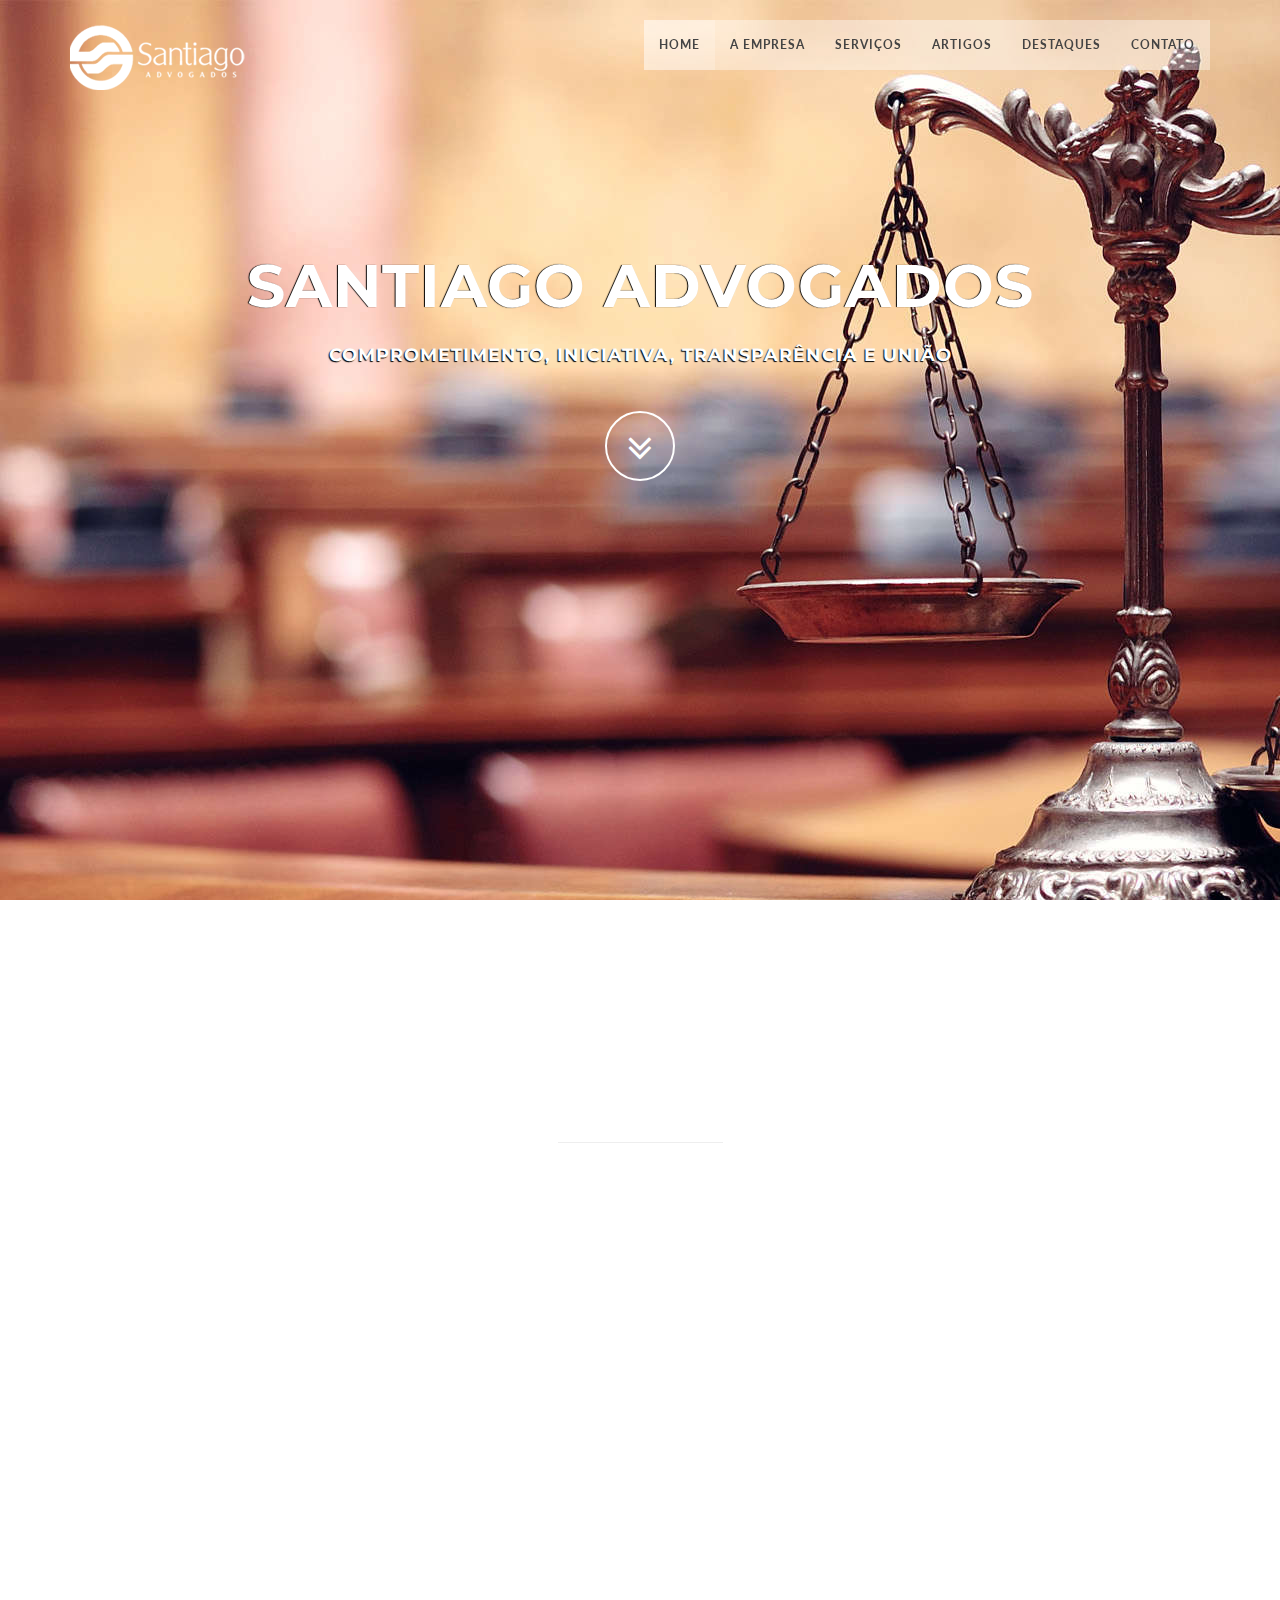
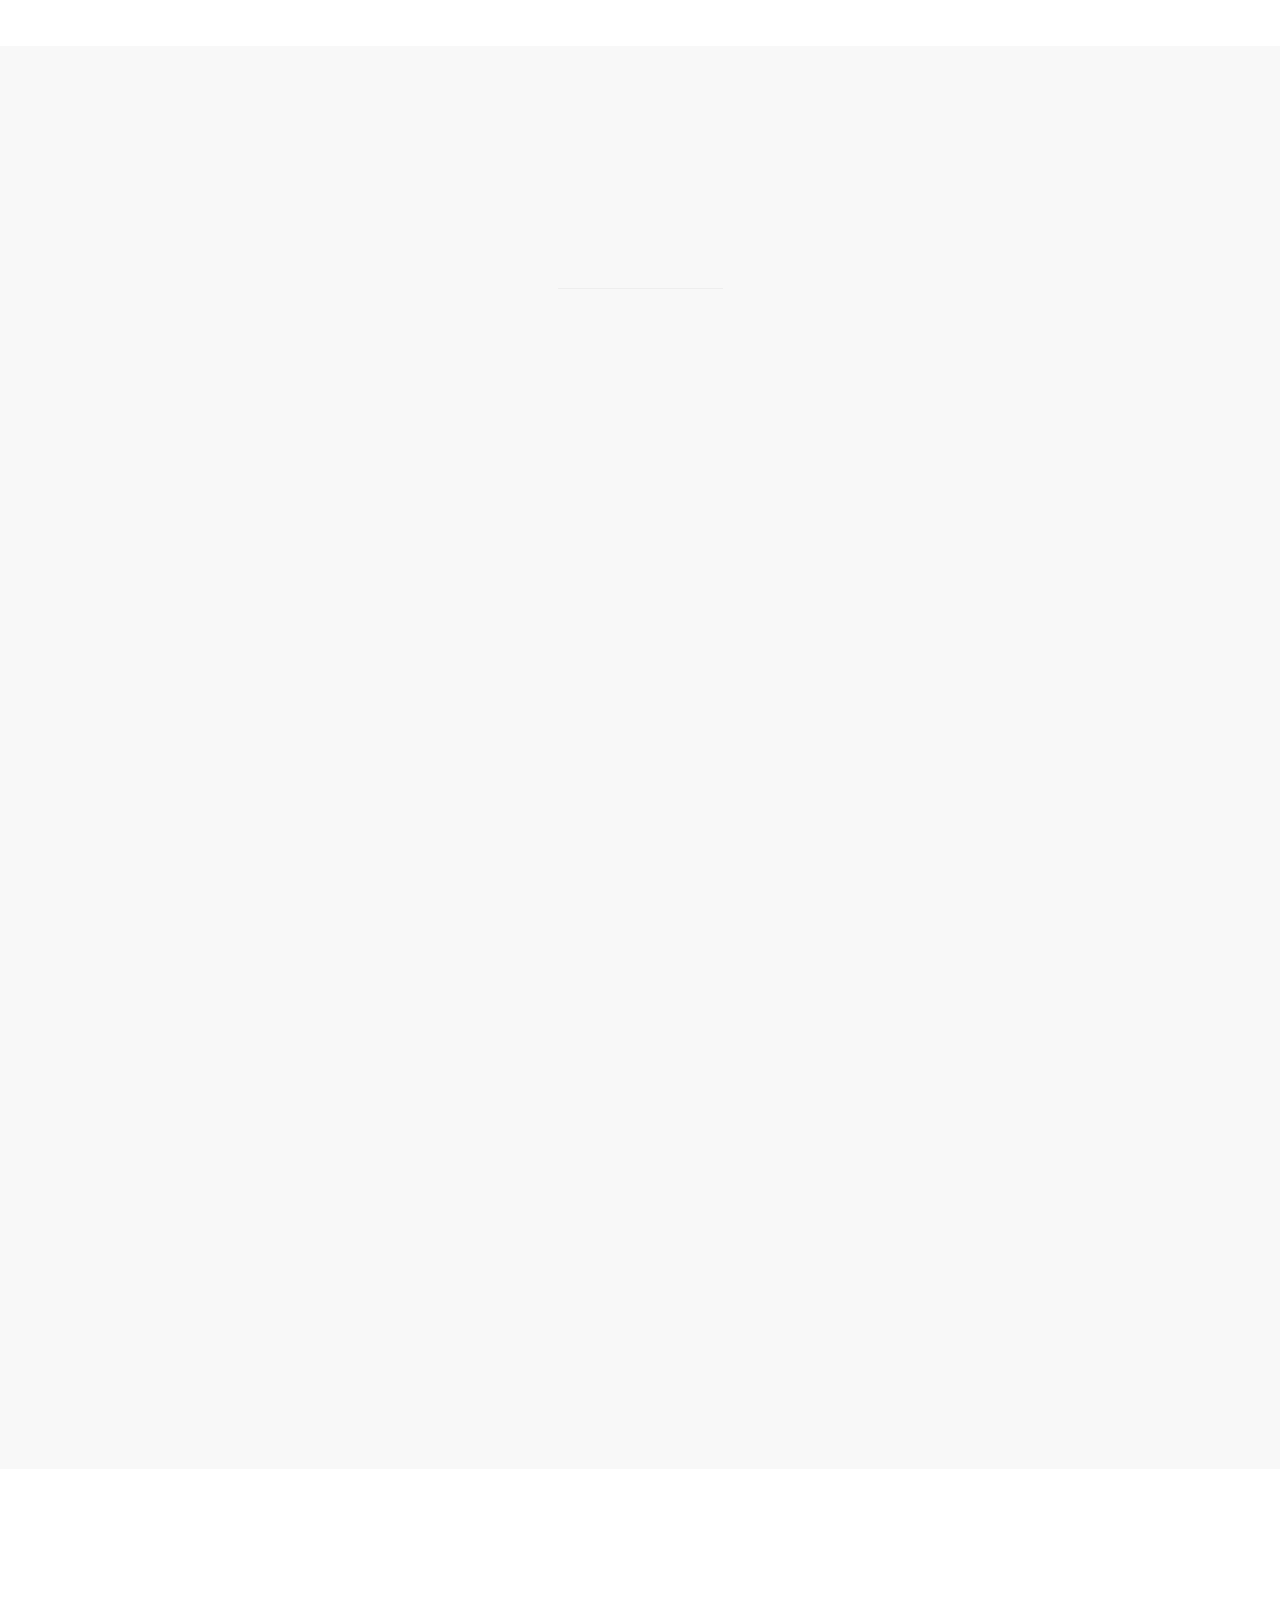
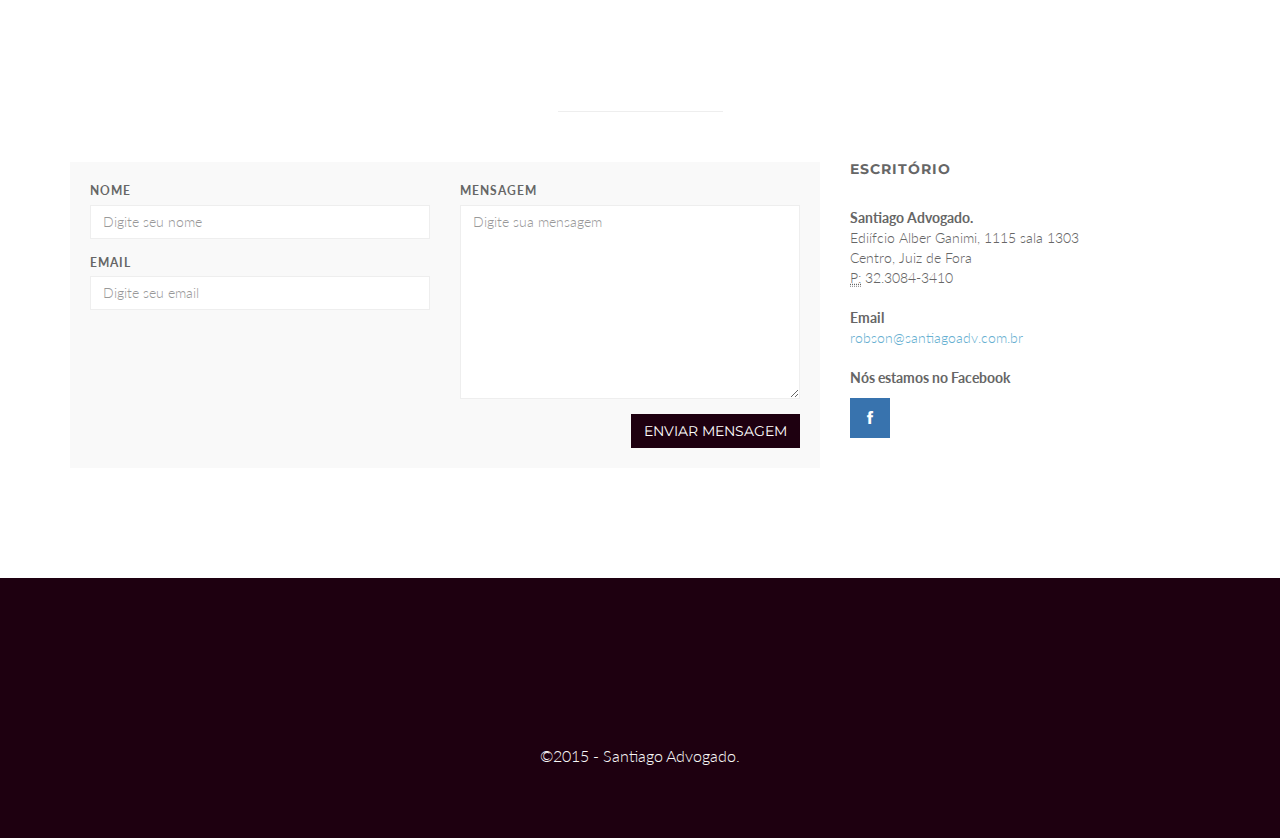
==== commit 6ef4da5f: "ss" ====
--- a/novoSite/squadfree/index.html
+++ b/novoSite/squadfree/index.html
@@ -308,8 +308,11 @@
 	</section>
 	<!-- /Section: services -->
 	
-
+	<!-- Section: aticles -->
+    <section id="aticles" class="home-section text-center bg-gray">
 	
+	</section>
+	<!-- /Section: aticles -->
 
 	<!-- Section: contact -->
     <section id="contact" class="home-section text-center">
@@ -371,13 +374,13 @@
 		
 		<div class="col-lg-4">
 			<div class="widget-contact">
-				<h5>Main Office</h5>
+				<h5>Escritório</h5>
 				
 				<address>
 				  <strong>Santiago Advogado.</strong><br>
-				  Ediífcio Alber Ganimi, 1115 sala sala 1303<br>
+				  Ediífcio Alber Ganimi, 1115 sala 1303<br>
 				  Centro, Juiz de Fora<br>
-				  <abbr title="Phone">P:</abbr> (123) 456-7890
+				  <abbr title="Telefone">P:</abbr> 32.3084-3410
 				</address>
 
 				<address>
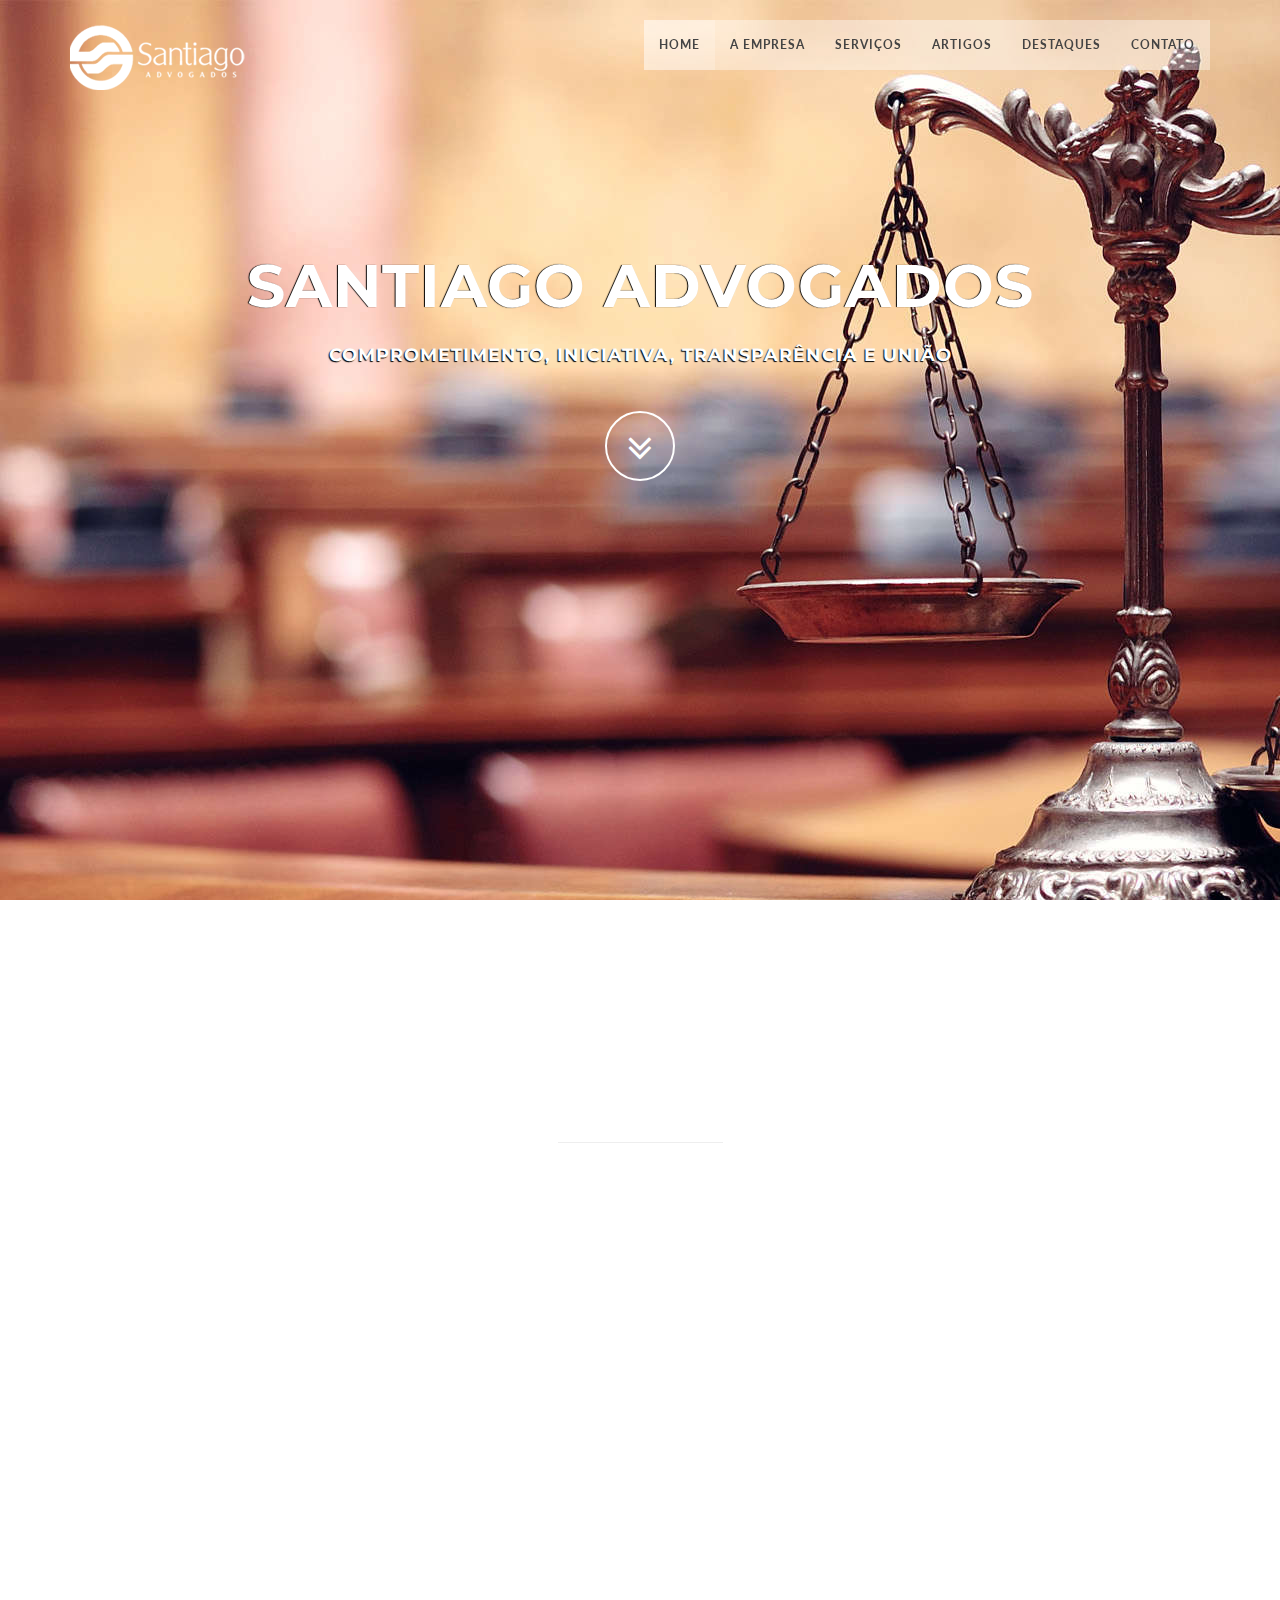
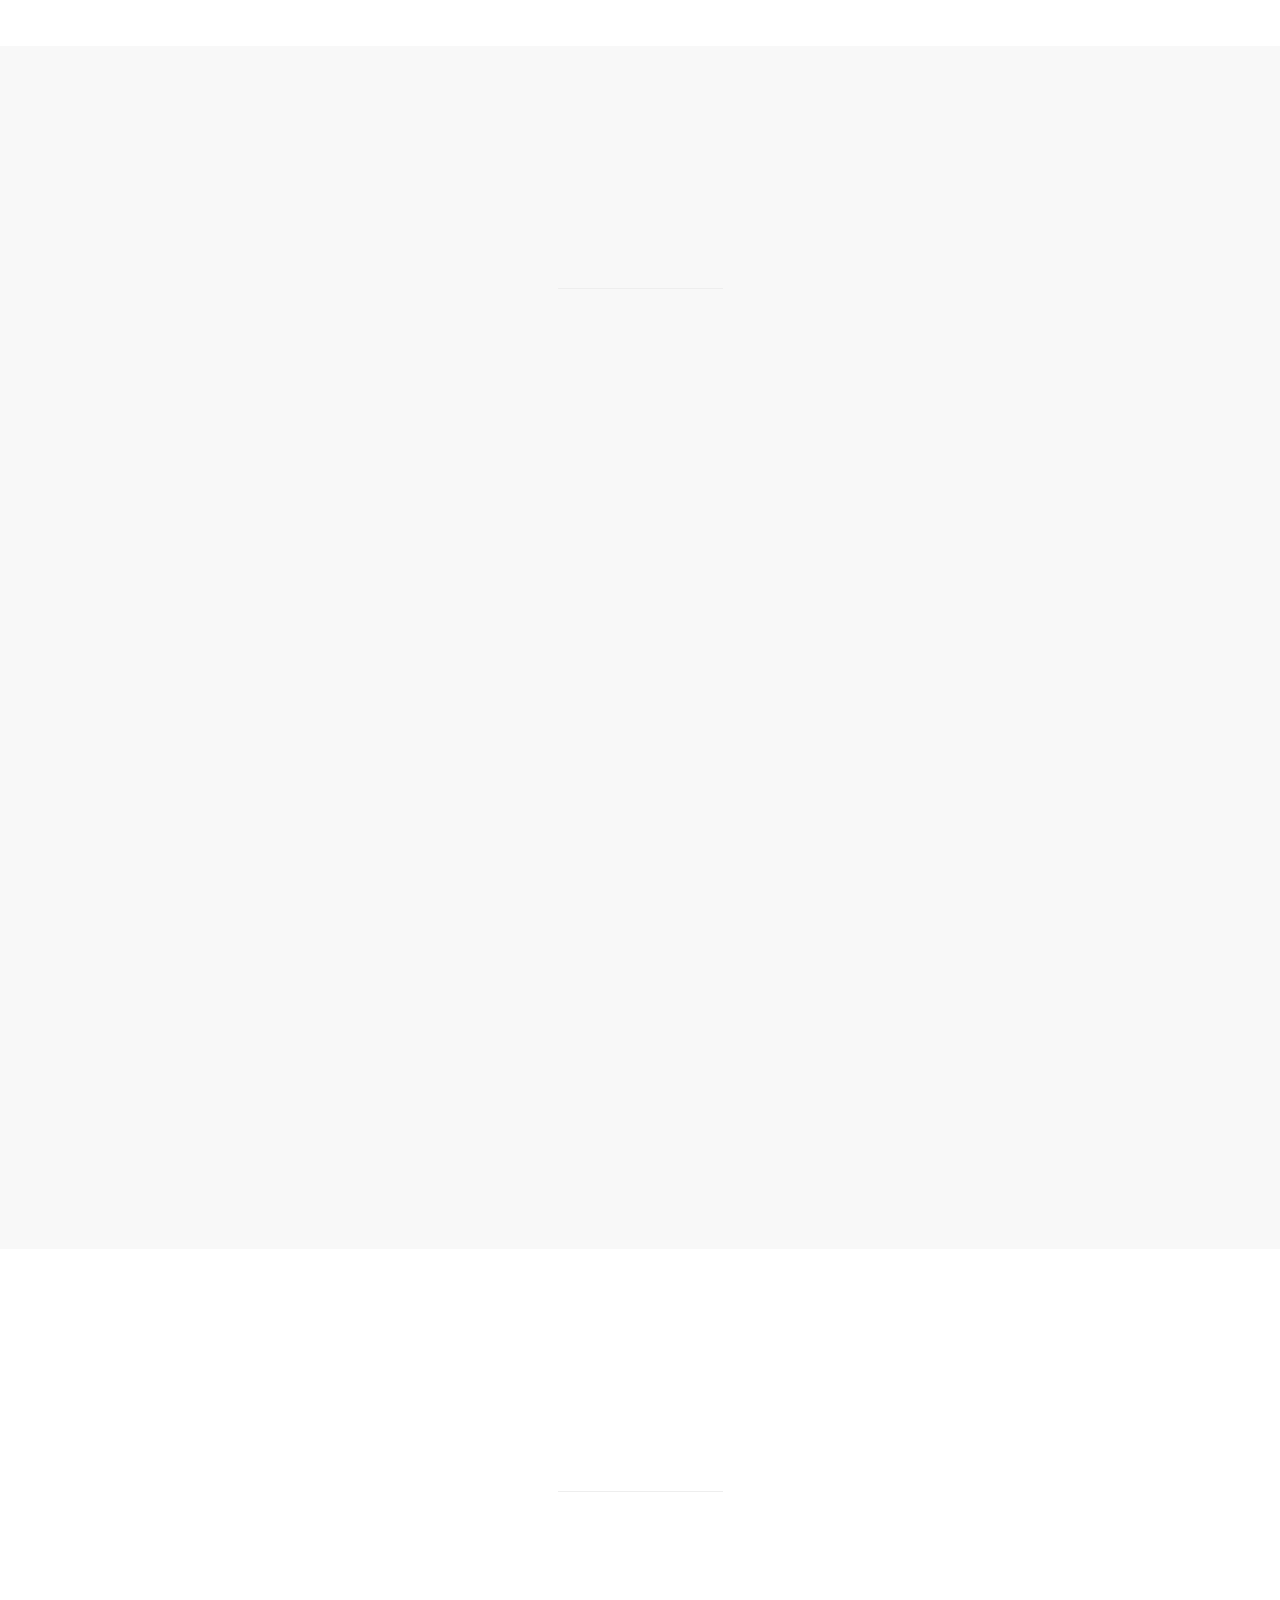
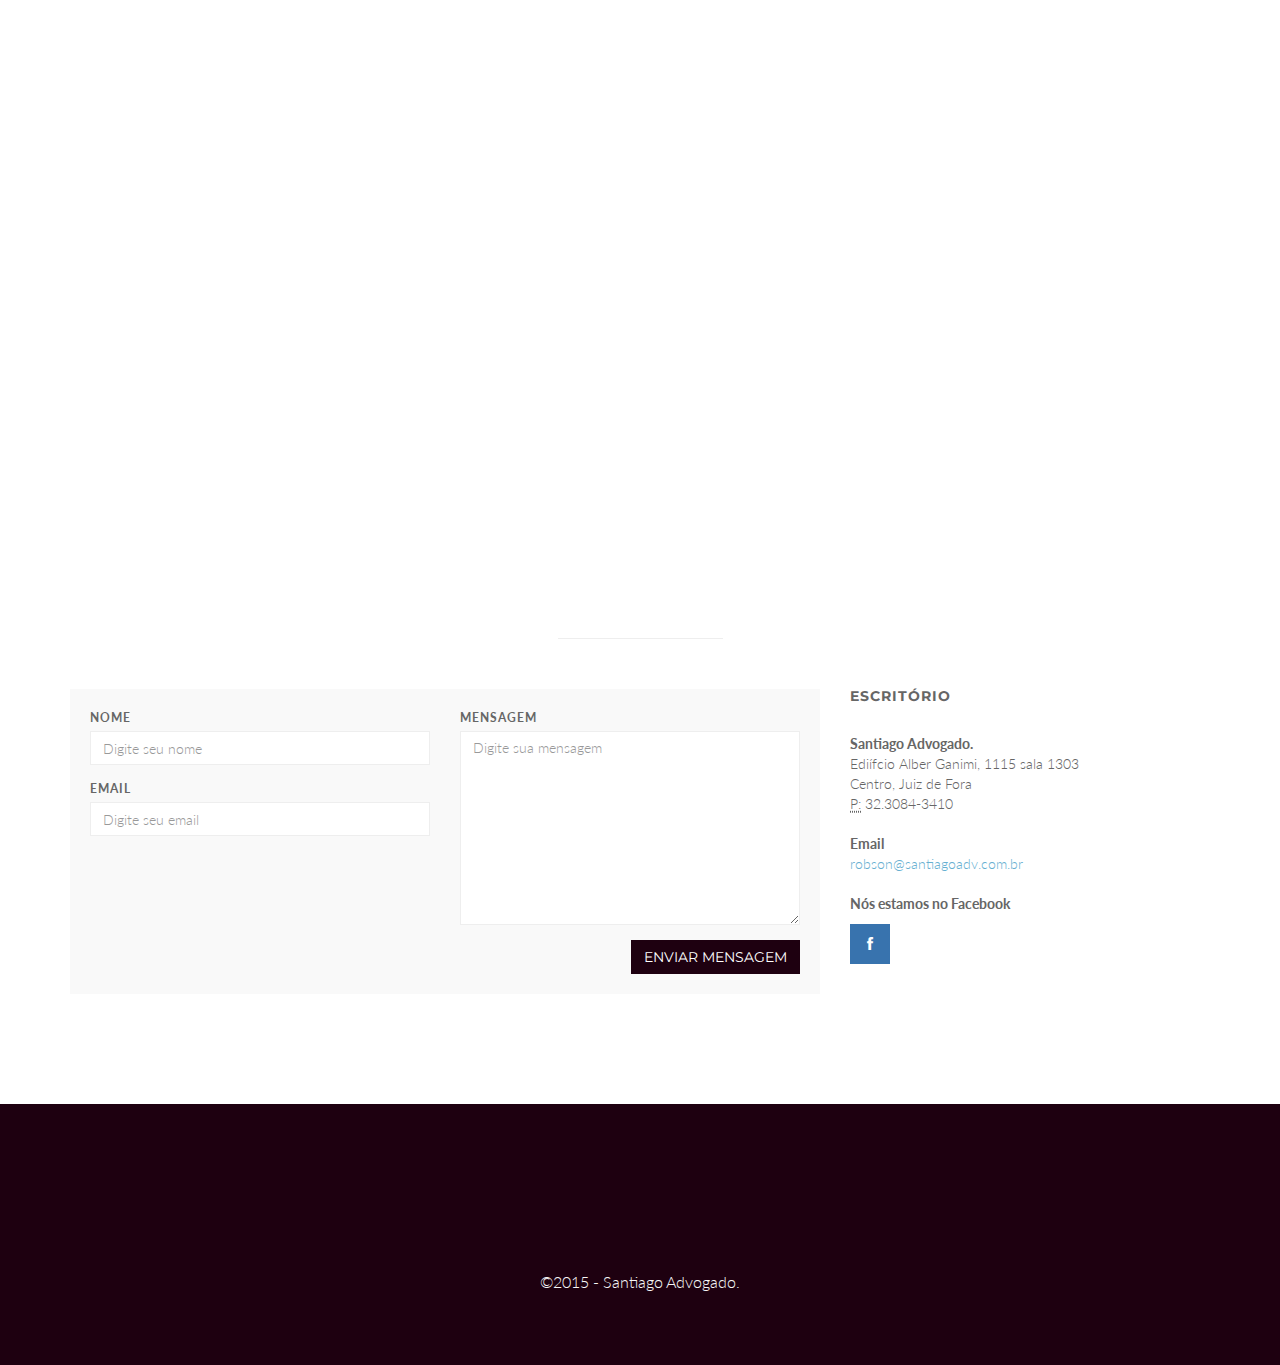
==== commit e0fcf4d4: "alterações" ====
--- a/novoSite/squadfree/index.html
+++ b/novoSite/squadfree/index.html
@@ -44,7 +44,7 @@
         <li class="active"><a href="#intro">Home</a></li>
         <li><a href="#about">A Empresa</a></li>
 		<li><a href="#service">Serviços</a></li>
-		<li><a href="#service">Artigos</a></li>
+		<li><a href="#articles">Artigos</a></li>
 		<li><a href="#service">Destaques</a></li>
 		<li><a href="#contact">Contato</a></li>
       </ul>
@@ -308,9 +308,80 @@
 	</section>
 	<!-- /Section: services -->
 	
-	<!-- Section: aticles -->
-    <section id="aticles" class="home-section text-center bg-gray">
-	
+	<!-- Section: articles -->
+    <section id="articles" class="home-section text-center bg-white">
+		<div class="heading-about">
+			<div class="container">
+			<div class="row">
+				<div class="col-lg-8 col-lg-offset-2">
+					<div class="wow bounceInDown" data-wow-delay="0.4s">
+					<div class="section-heading">
+					<h2>Artigos</h2>
+					<i class="fa fa-2x fa-angle-down"></i>
+
+					</div>
+					</div>
+				</div>
+			</div>
+			</div>
+		</div>
+		<div class="container">
+
+		<div class="row">
+			<div class="col-lg-2 col-lg-offset-5">
+				<hr class="marginbot-50">
+			</div>
+		</div>
+        <div class="row">
+            <div class="col-xs-6 col-sm-3 col-md-3">
+				<div class="wow bounceInUp" data-wow-delay="0.2s">
+                <div class="team boxed-grey">
+                    <div class="inner">
+                    	<div class="avatar"><img src="img/team/1.jpg" alt="" class="img-responsive img-circle" /></div>
+						<h5>Exemplo</h5>
+                        <p class="subtitle">Exemplo</p>
+                    </div>
+                </div>
+				</div>
+            </div>
+
+			<div class="col-xs-6 col-sm-3 col-md-3">
+				<div class="wow bounceInUp" data-wow-delay="0.2s">
+                <div class="team boxed-grey">
+                    <div class="inner">
+                    	<div class="avatar"><img src="img/team/1.jpg" alt="" class="img-responsive img-circle" /></div>
+						<h5>Exemplo</h5>
+                        <p class="subtitle">Exemplo</p>
+                    </div>
+                </div>
+				</div>
+            </div>
+
+            <div class="col-xs-6 col-sm-3 col-md-3">
+				<div class="wow bounceInUp" data-wow-delay="0.2s">
+                <div class="team boxed-grey">
+                    <div class="inner">
+                    	<div class="avatar"><img src="img/team/1.jpg" alt="" class="img-responsive img-circle" /></div>
+						<h5>Exemplo</h5>
+                        <p class="subtitle">Exemplo</p>
+                    </div>
+                </div>
+				</div>
+            </div>
+
+            <div class="col-xs-6 col-sm-3 col-md-3">
+				<div class="wow bounceInUp" data-wow-delay="0.2s">
+                <div class="team boxed-grey">
+                    <div class="inner">
+                    	<div class="avatar"><img src="img/team/1.jpg" alt="" class="img-responsive img-circle" /></div>
+						<h5>Exemplo</h5>
+                        <p class="subtitle">Exemplo</p>
+                    </div>
+                </div>
+				</div>
+            </div>
+        </div>		
+		</div>
 	</section>
 	<!-- /Section: aticles -->
 
@@ -322,7 +393,7 @@
 				<div class="col-lg-8 col-lg-offset-2">
 					<div class="wow bounceInDown" data-wow-delay="0.4s">
 					<div class="section-heading">
-					<h2>Get in touch</h2>
+					<h2>Entre em contato...</h2>
 					<i class="fa fa-2x fa-angle-down"></i>
 
 					</div>
